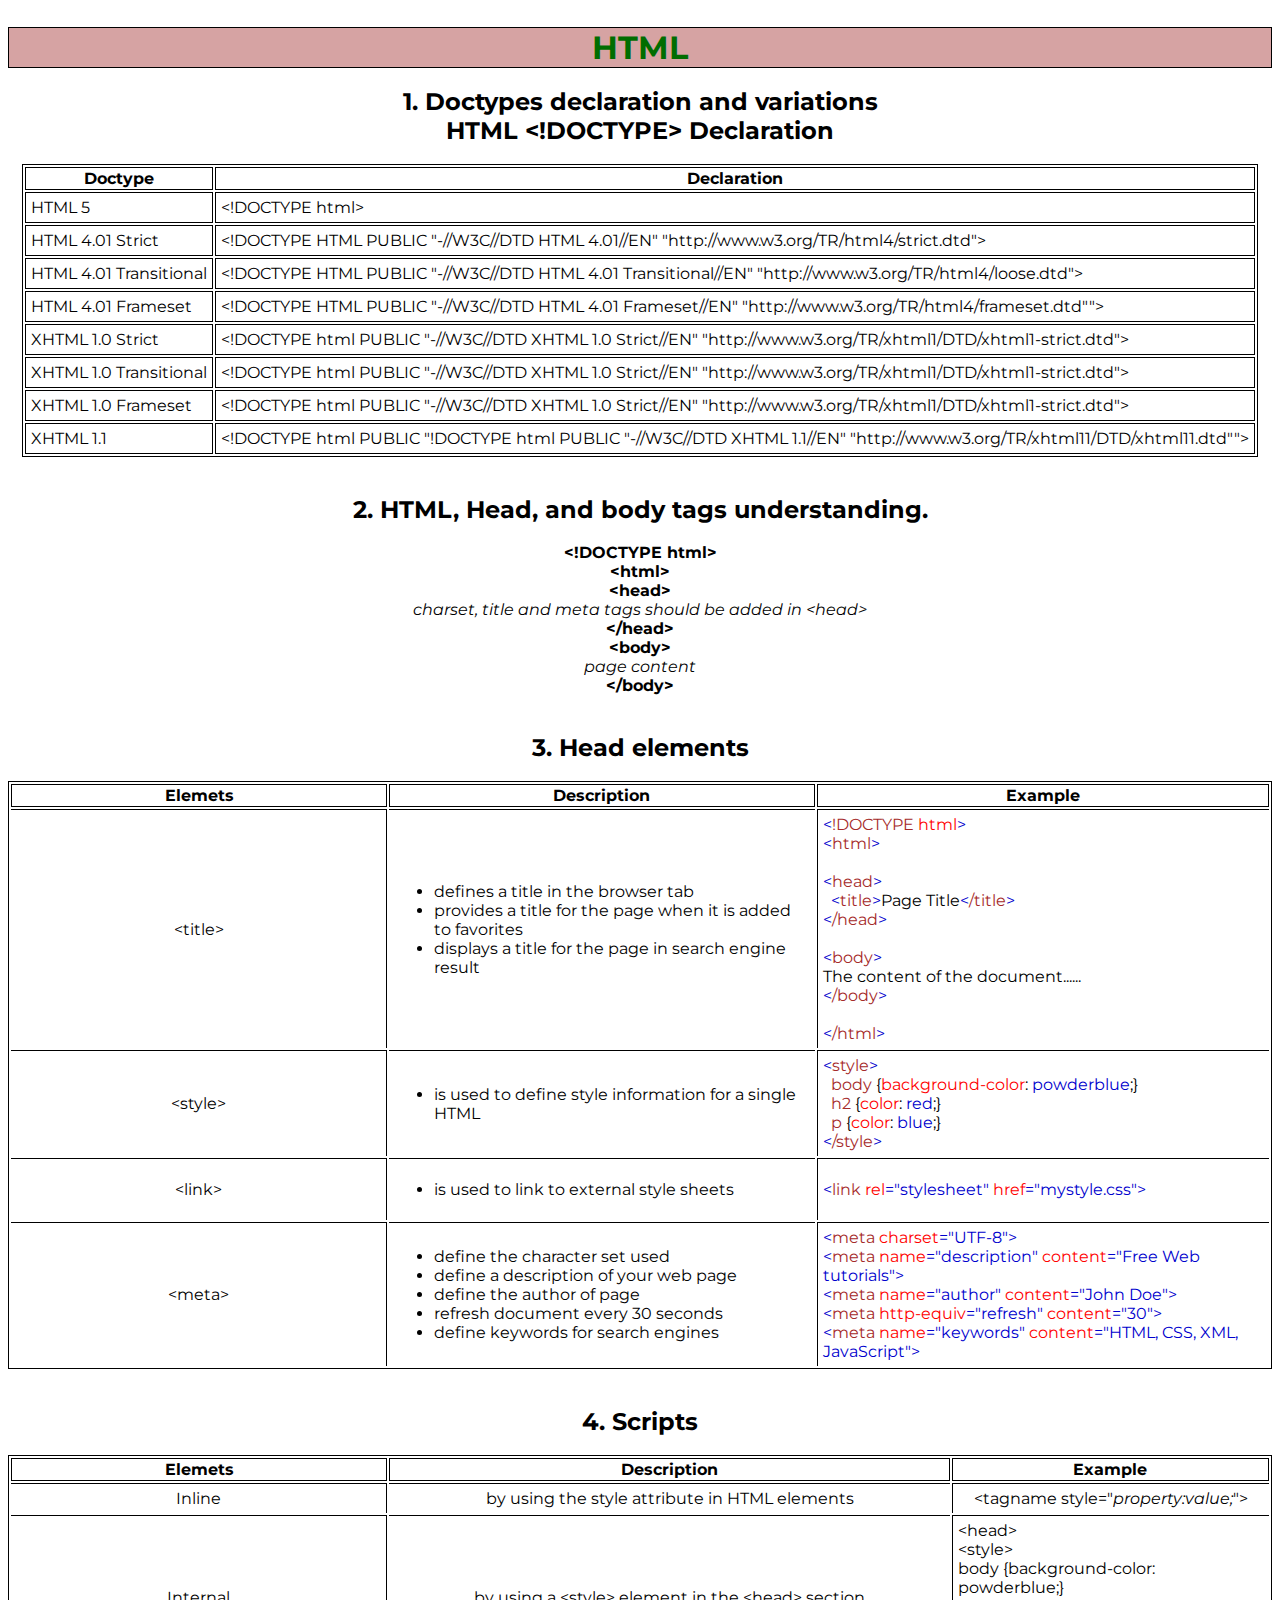
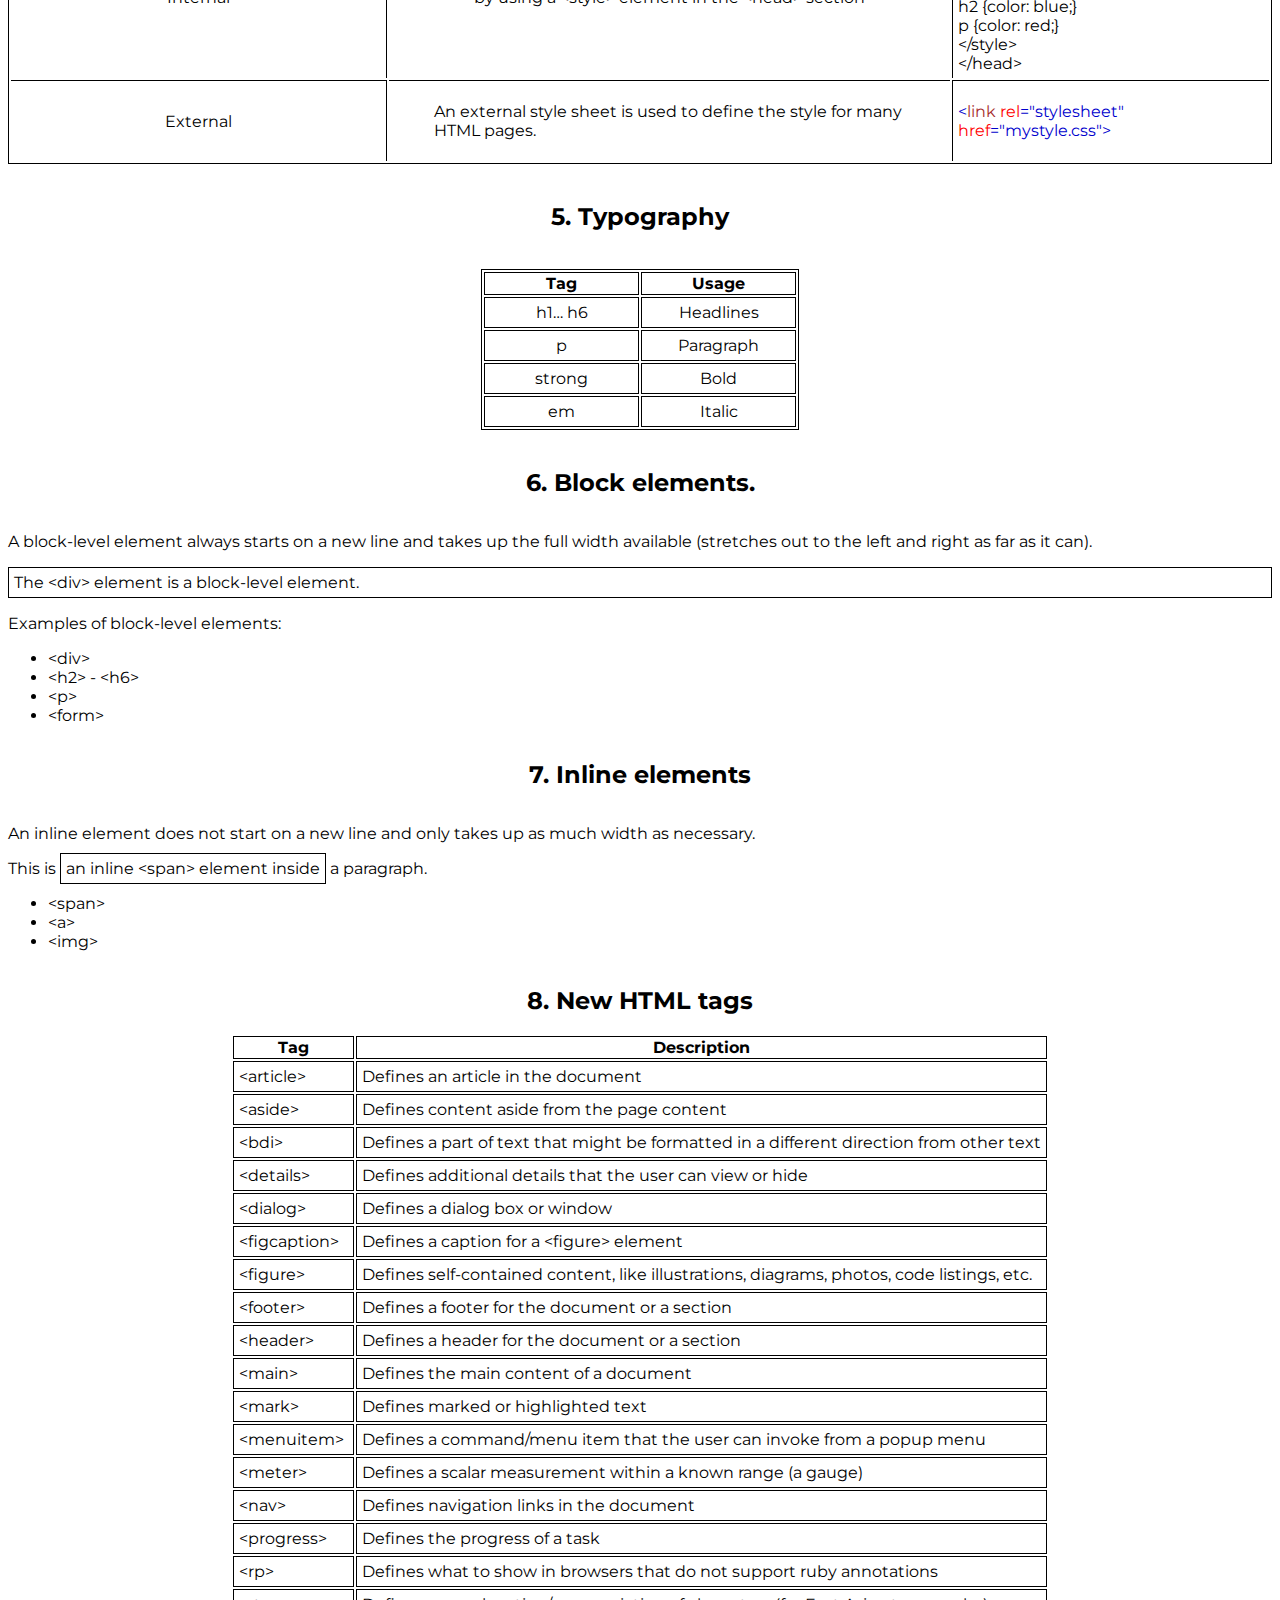
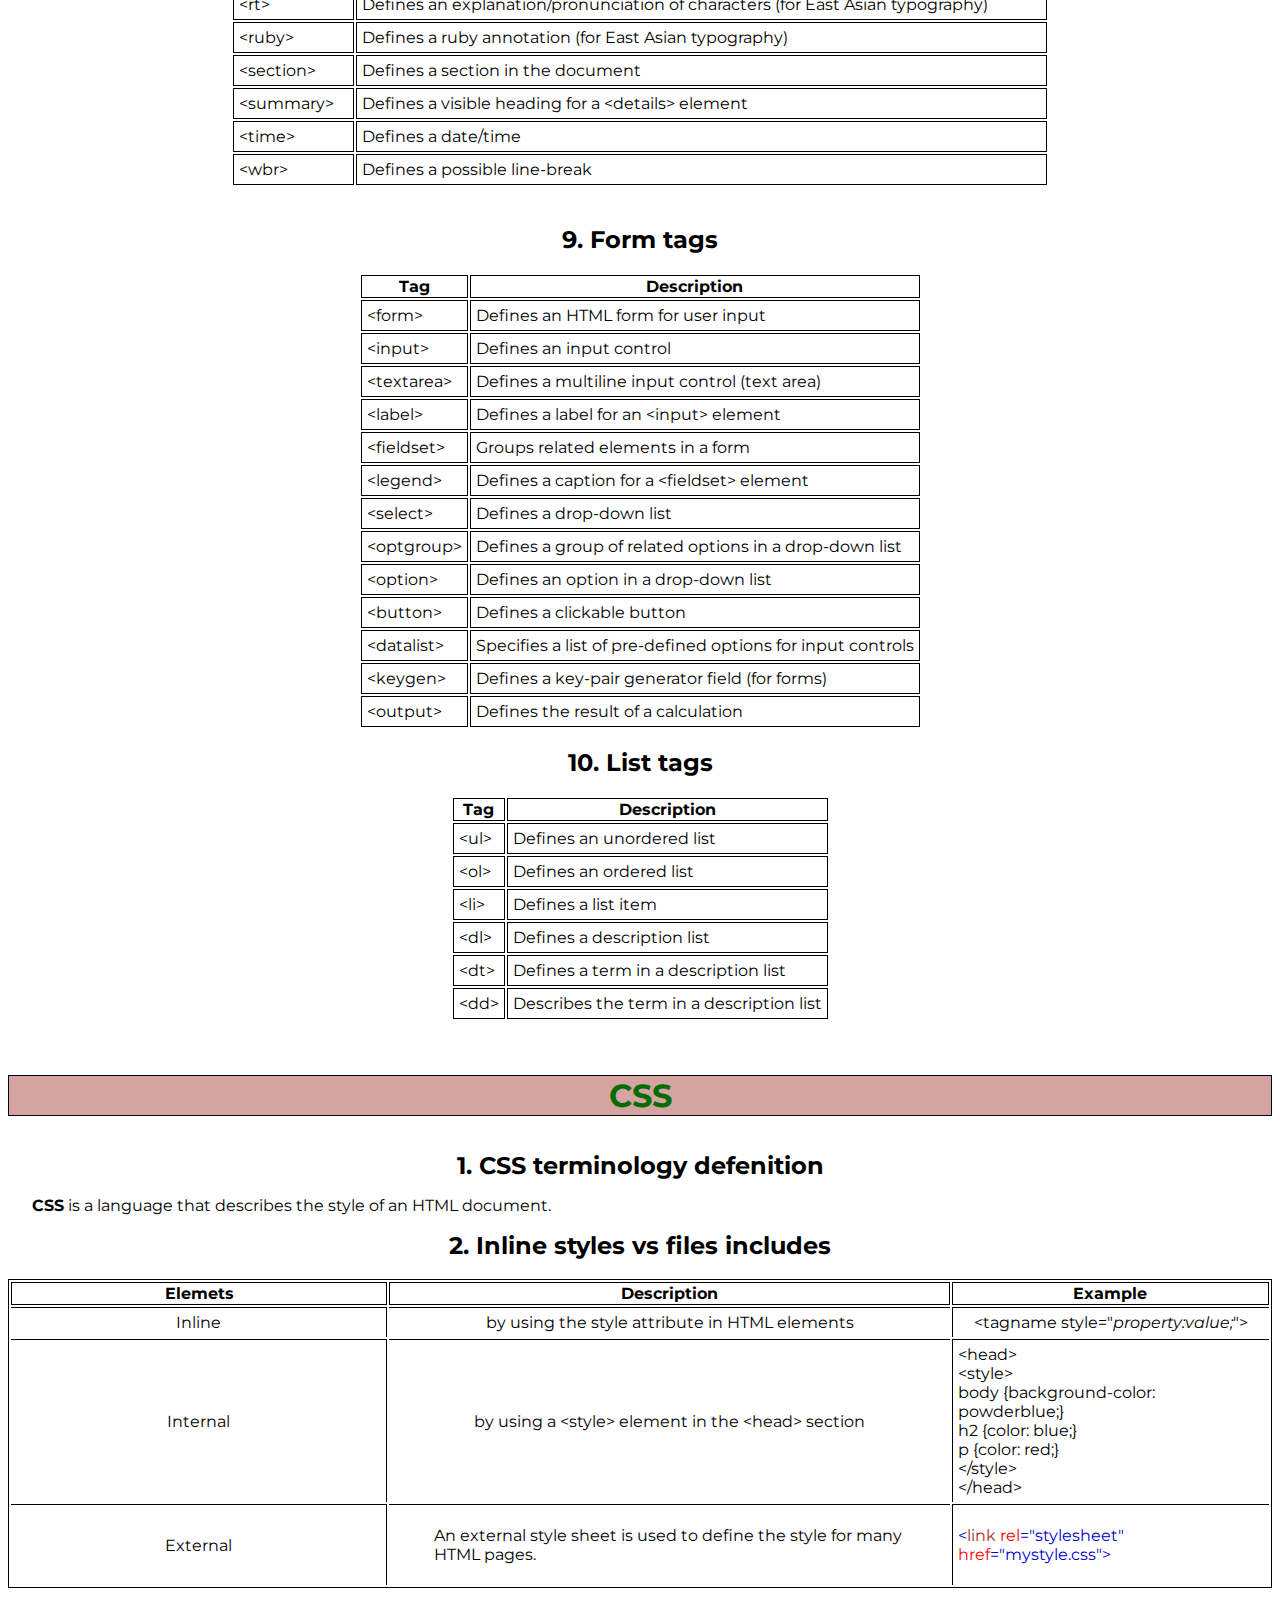
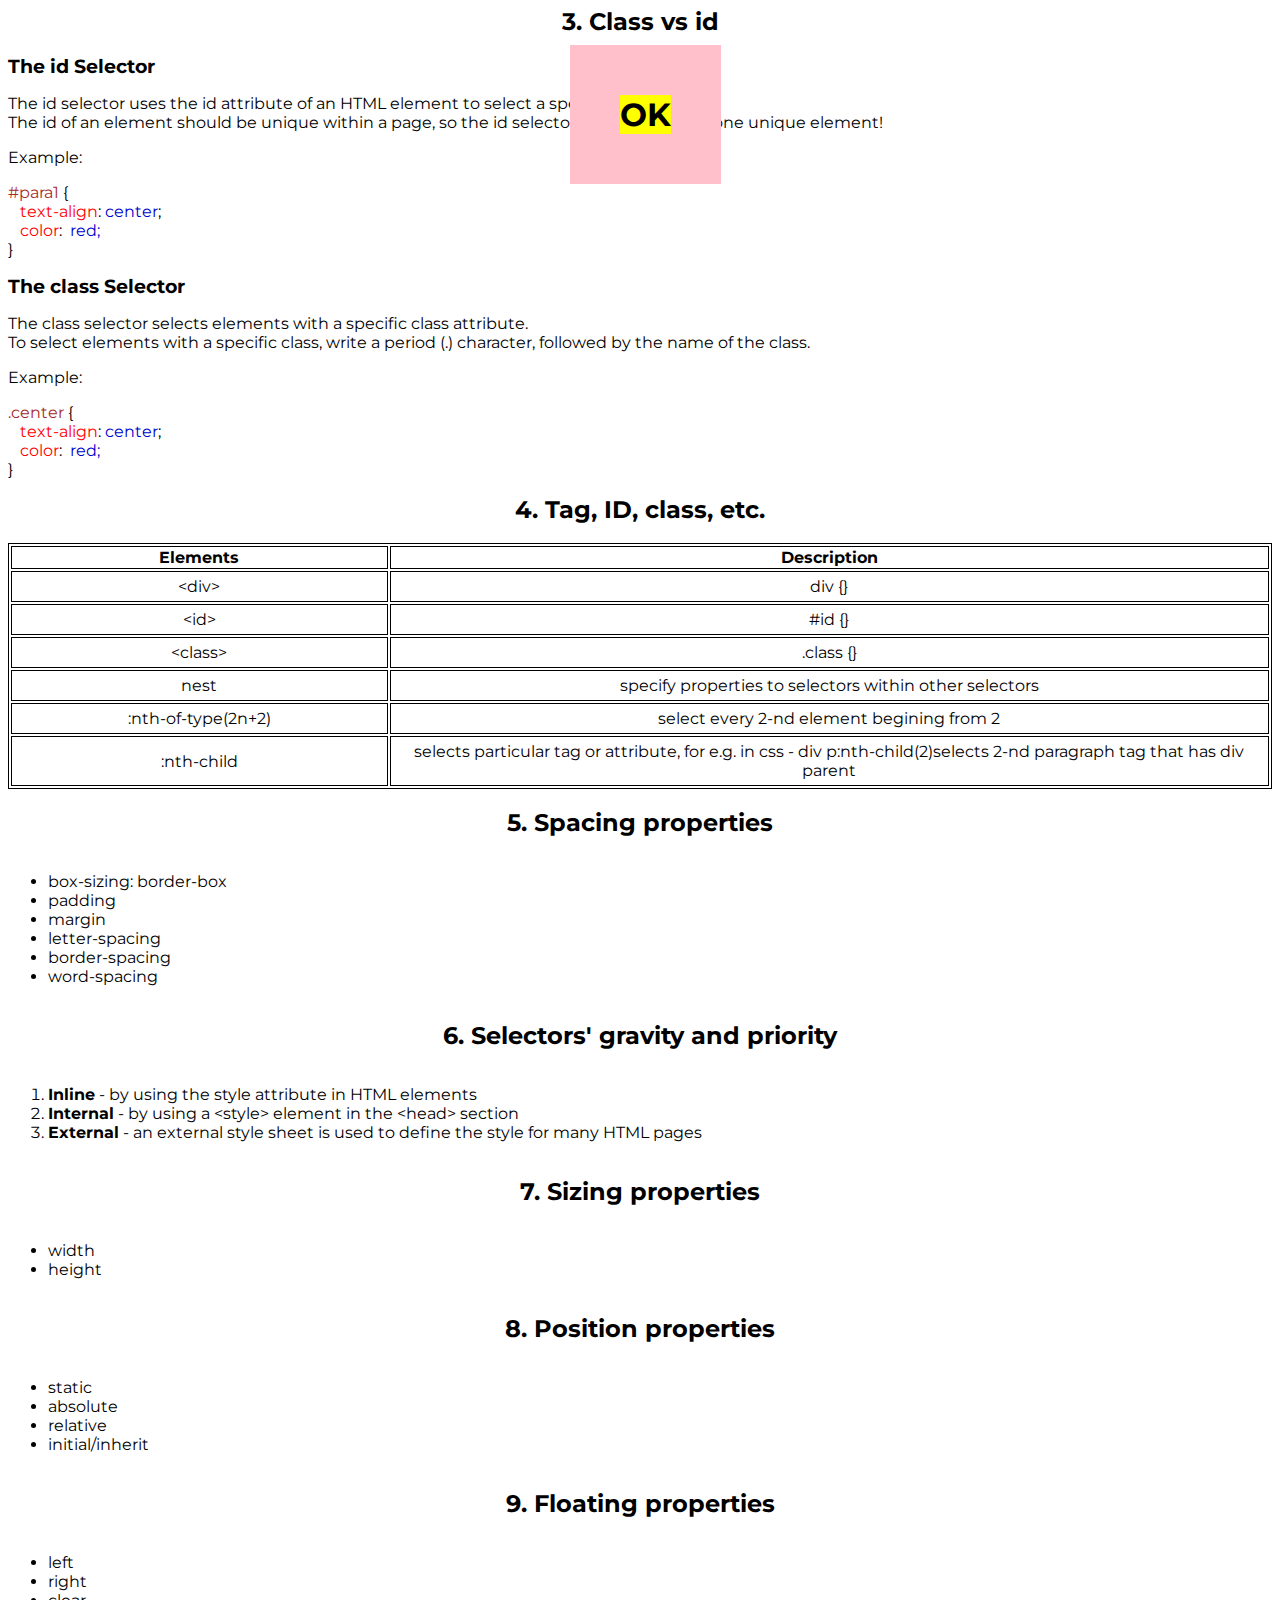
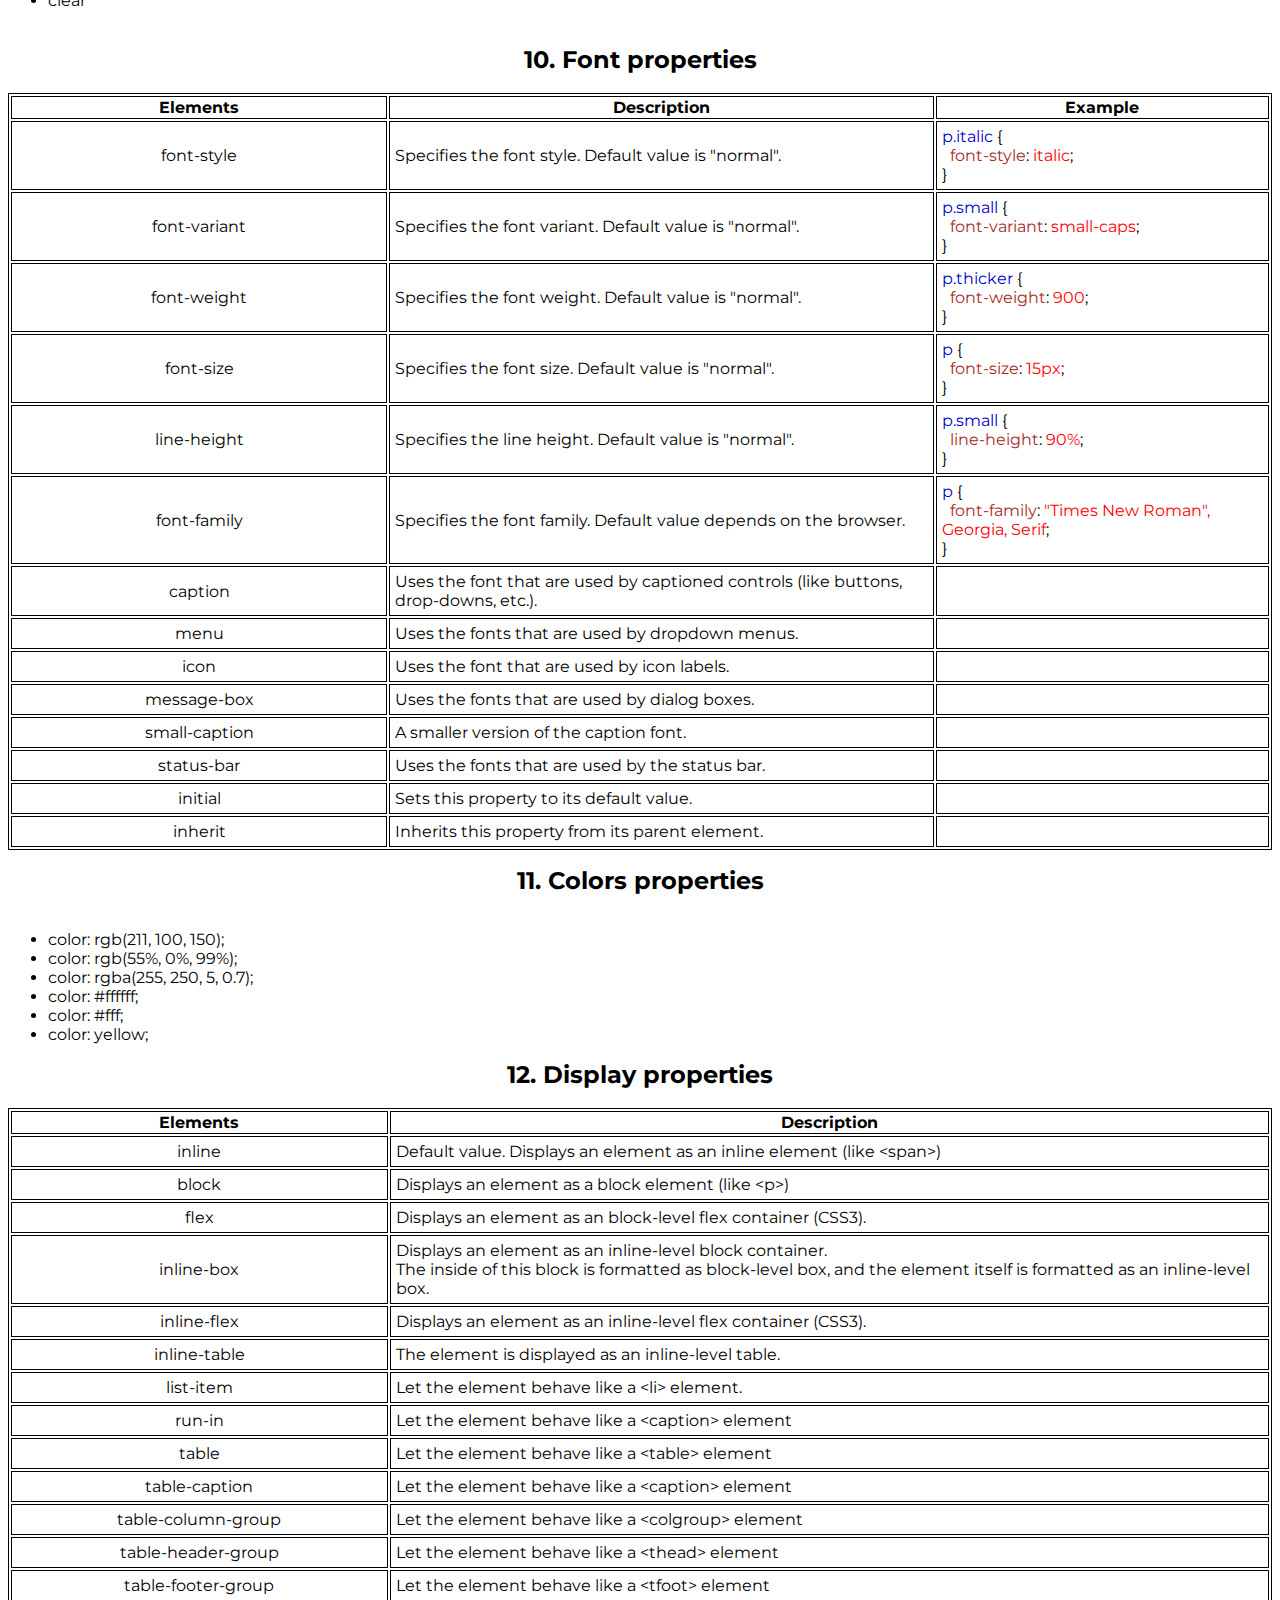
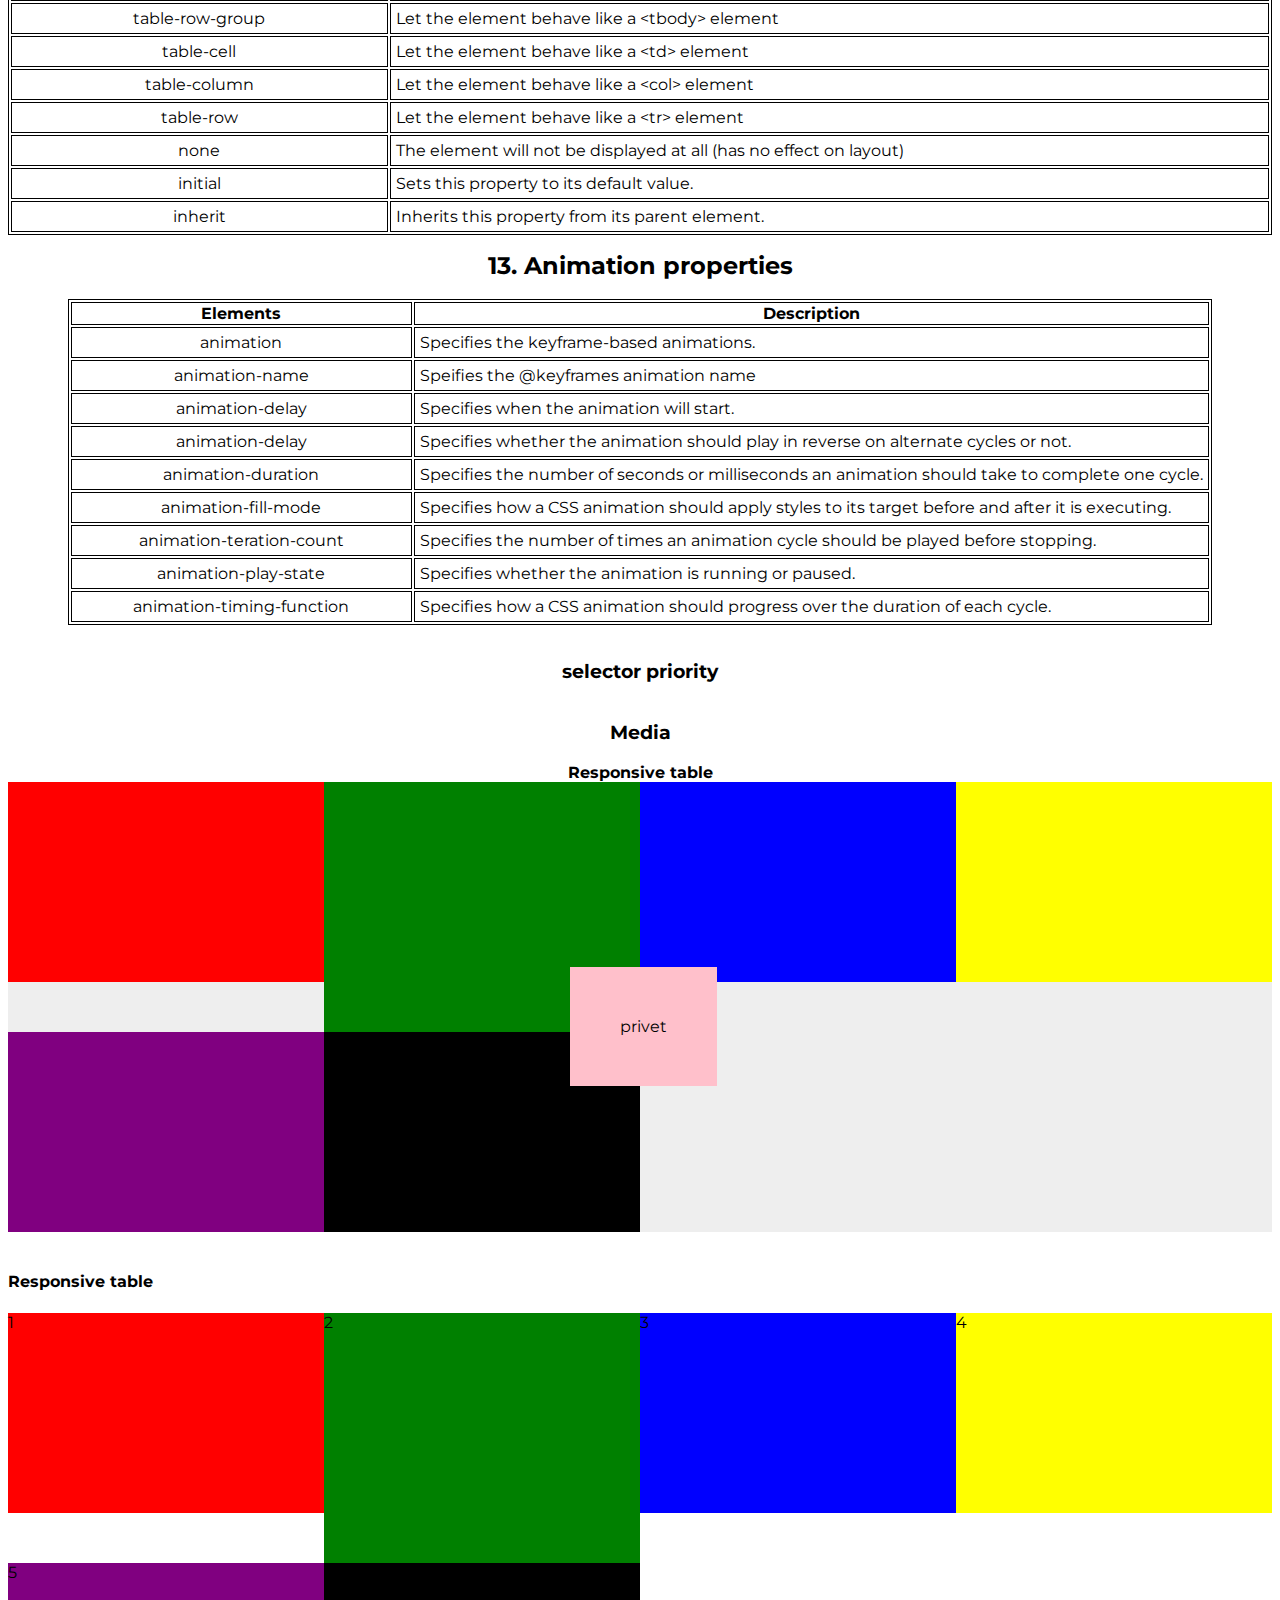
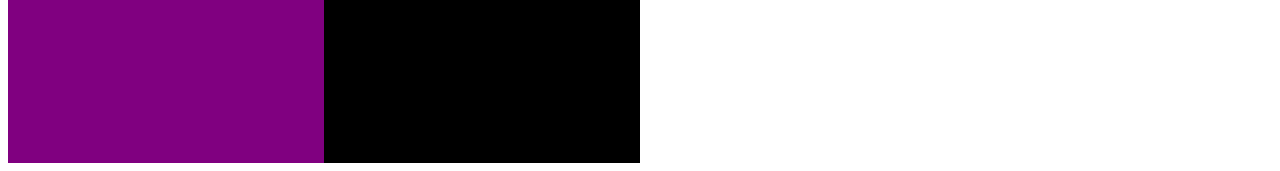
==== htmlcourse/index.html @ 40e9cf45 "Created form with inputs" ====
<!DOCTYPE html>
<head>
    <meta charset="UTF-8">
    <meta name="viewport"
          content="width=device-width, user-scalable=no, initial-scale=1.0, maximum-scale=1.0, minimum-scale=1.0">
    <meta http-equiv="X-UA-Compatible" content="ie=edge">
    <link href="https://fonts.googleapis.com/css?family=Montserrat" rel="stylesheet">
    <link href="style.css" rel="stylesheet" type="text/css" >
    <title>Training course</title>
</head>
<body>
  <br>
  <!-- HTML -->
  <h1 style="color: #006d00; font-weight: 700; border: 1px solid #000; background: #d6a3a3;">HTML</h1>
  <br>
    <h2>1. Doctypes declaration and variations</h2>
<style>
body {
  font-family: 'Montserrat', sans-serif;
}
h1,h2,h3 {
text-align:center;
margin:0 auto;
}
h3 ,h5 {
text-align:center;
}
</style>
<body>

<h2>HTML <span >&lt;!DOCTYPE&gt;</span> Declaration</h2>
<br>
<table class="simple_table">
  <tr>
    <th>Doctype</th>
    <th>Declaration</th>
  </tr>
  <tr>
    <td style="border: 1px solid #000;">HTML 5</td>
    <td style="border: 1px solid #000;">&lt;!DOCTYPE html&gt;</td>
  </tr>
  <tr>
    <td style="border: 1px solid #000;">HTML 4.01 Strict</td>
    <td style="border: 1px solid #000;">&lt;!DOCTYPE HTML PUBLIC "-//W3C//DTD HTML 4.01//EN" "http://www.w3.org/TR/html4/strict.dtd"&gt;</td>
  </tr>
  <tr>
    <td style="border: 1px solid #000;">HTML 4.01 Transitional</td>
    <td style="border: 1px solid #000;">&lt;!DOCTYPE HTML PUBLIC "-//W3C//DTD HTML 4.01 Transitional//EN" "http://www.w3.org/TR/html4/loose.dtd"&gt;</td>
  </tr>
  <tr>
    <td style="border: 1px solid #000;">HTML 4.01 Frameset</td>
    <td style="border: 1px solid #000;">&lt;!DOCTYPE HTML PUBLIC "-//W3C//DTD HTML 4.01 Frameset//EN" "http://www.w3.org/TR/html4/frameset.dtd""&gt;</td>
  </tr>
  <tr>
    <td style="border: 1px solid #000;">XHTML 1.0 Strict</td>
    <td style="border: 1px solid #000;">&lt;!DOCTYPE html PUBLIC "-//W3C//DTD XHTML 1.0 Strict//EN" "http://www.w3.org/TR/xhtml1/DTD/xhtml1-strict.dtd"&gt;</td>
  </tr>
  <tr>
    <td style="border: 1px solid #000;">XHTML 1.0 Transitional</td>
    <td style="border: 1px solid #000;">&lt;!DOCTYPE html PUBLIC "-//W3C//DTD XHTML 1.0 Strict//EN" "http://www.w3.org/TR/xhtml1/DTD/xhtml1-strict.dtd"&gt;</td>
  </tr>
  <tr>
    <td style="border: 1px solid #000;">XHTML 1.0 Frameset</td>
    <td style="border: 1px solid #000;">&lt;!DOCTYPE html PUBLIC "-//W3C//DTD XHTML 1.0 Strict//EN" "http://www.w3.org/TR/xhtml1/DTD/xhtml1-strict.dtd"&gt;</td>
  </tr>
  <tr>
    <td style="border: 1px solid #000;">XHTML 1.1</td>
    <td style="border: 1px solid #000;">&lt;!DOCTYPE html PUBLIC "!DOCTYPE html PUBLIC "-//W3C//DTD XHTML 1.1//EN" "http://www.w3.org/TR/xhtml11/DTD/xhtml11.dtd""&gt;</td>
  </tr>
</table>
<br><br>
  <h2>2. HTML, Head, and body tags understanding.</h2>
<br>
<div style="text-align: center;">
   <b>&lt;!DOCTYPE html&gt;</b><br>
  <b>&lt;html&gt;</b><br>
  <b>&lt;head&gt;</b><br>
  <em>charset, title and meta tags should be added in &lt;head&gt;</em><br>
  <b>&lt;/head&gt;</b><br>
  <b>&lt;body&gt;</b><br>
  <em>page content</em><br>
  <b>&lt;/body&gt;</b><br>
</div>
<br>
<br>
<h2>3. Head elements</h2>
<br>
<table style="border: 1px solid #000; margin:0 auto">
  <tr>
    <th style="border-right: 1px solid #000;">Elemets</th>
    <th>Description</th>
    <th style="border-left: 1px solid #000;">Example</th>
  </tr>
  <tr>
    <td style=" text-align: center; border-right: 1px solid #000; border-top: 1px solid #000;">&lt;title&gt;</td>
    <td style="border-top: 1px solid #000;">
      <ul>
        <li style="text-align: left;">defines a title in the browser tab</li>
        <li  style="text-align: left;">provides a title for the page when it is added to favorites</li>
        <li  style="text-align: left;">displays a title for the page in search engine result</li>
      </ul>
    </td>
    <td style="border-left: 1px solid #000; border-top: 1px solid #000;">
      <span style="color:brown"><span style="color:mediumblue">&lt;</span>!DOCTYPE<span style="color:red"> html</span><span style="color:mediumblue">&gt;</span></span><br>
      <span style="color:brown"><span style="color:mediumblue">&lt;</span>html<span style="color:mediumblue">&gt;</span></span><br><br><span style="color:brown"><span style="color:mediumblue">&lt;</span>head<span style="color:mediumblue">&gt;</span></span><br>
      &nbsp;
      <span style="color:brown"><span style="color:mediumblue">&lt;</span>title<span style="color:mediumblue">&gt;</span></span>Page 
      Title<span style="color:brown"><span style="color:mediumblue">&lt;</span>/title<span style="color:mediumblue">&gt;</span></span><br>
      <span style="color:brown"><span style="color:mediumblue">&lt;</span>/head<span style="color:mediumblue">&gt;</span></span><br>
      <br>
      <span style="color:brown"><span style="color:mediumblue">&lt;</span>body<span style="color:mediumblue">&gt;</span></span><br>
      The content of the document......<br>
      <span style="color:brown"><span style="color:mediumblue">&lt;</span>/body<span style="color:mediumblue">&gt;</span></span><br>
      <br>
      <span style="color:brown"><span style="color:mediumblue">&lt;</span>/html<span style="color:mediumblue">&gt;</span></span>
    </td>
  </tr>
  <tr>
    <td style="width: 30%; text-align: center; border-right: 1px solid #000; border-top: 1px solid #000;">&lt;style&gt;</td>
    <td style="border-top: 1px solid #000;">
      <ul>
        <li style="text-align: left;">is used to define style information for a single HTML</li>
      </ul>
    </td>
    <td style="border-left: 1px solid #000; border-top: 1px solid #000;">
      <span style="color:brown"><span style="color:mediumblue">&lt;</span>style<span style="color:mediumblue">&gt;</span></span><span style="color:brown"><br>
      &nbsp;
      body <span style="color:black">{</span><span style="color:red">background-color<span style="color:mediumblue"><span style="color:black">:</span> powderblue<span style="color:black">;</span></span></span><span style="color:black">}</span><br>&nbsp; h2 <span style="color:black">{</span><span style="color:red">color<span style="color:mediumblue"><span style="color:black">:</span> red<span style="color:black">;</span></span></span><span style="color:black">}</span><br>
      &nbsp;
      p <span style="color:black">{</span><span style="color:red">color<span style="color:mediumblue"><span style="color:black">:</span> blue<span style="color:black">;</span></span></span><span style="color:black">}</span><br>
      </span><span style="color:brown"><span style="color:mediumblue">&lt;</span>/style<span style="color:mediumblue">&gt;</span></span>
    </td>
  </tr>
  <tr>
    <td style="width: 30%; text-align: center; border-right: 1px solid #000; border-top: 1px solid #000;">&lt;link&gt;</td>
    <td style="border-top: 1px solid #000;">
      <ul>
        <li style="text-align: left;">is used to link to external style sheets</li>
      </ul>
    </td>
    <td style="border-left: 1px solid #000; border-top: 1px solid #000;">
      <span style="color:brown"><span style="color:mediumblue">&lt;</span>link<span style="color:red"> rel<span style="color:mediumblue">="stylesheet"</span> href<span style="color:mediumblue">="mystyle.css"</span></span><span style="color:mediumblue">&gt;</span></span>
    </td>
  </tr>
  <tr>
    <td style="width: 30%; text-align: center; border-right: 1px solid #000; border-top: 1px solid #000;">&lt;meta&gt;</td>
    <td style="border-top: 1px solid #000;">
      <ul>
        <li style="text-align: left;">define the character set used</li>
        <li style="text-align: left;">define a description of your web page</li>
        <li style="text-align: left;">define the author of page</li>
        <li style="text-align: left;">refresh document every 30 seconds</li>
        <li style="text-align: left;">define keywords for search engines</li>
      </ul>
    </td>
    <td style="border-left: 1px solid #000; border-top: 1px solid #000;">
      <span style="color:brown"><span style="color:mediumblue">&lt;</span>meta<span style="color:red"> charset<span style="color:mediumblue">="UTF-8"</span></span><span style="color:mediumblue">&gt;</span></span><br>
      <span style="color:brown"><span style="color:mediumblue">&lt;</span>meta<span style="color:red"> name<span style="color:mediumblue">="description"</span> content<span style="color:mediumblue">="Free Web tutorials"</span></span><span style="color:mediumblue">&gt;</span></span><br>
      <span style="color:brown"><span style="color:mediumblue">&lt;</span>meta<span style="color:red"> name<span style="color:mediumblue">="author"</span> content<span style="color:mediumblue">="John Doe"</span></span><span style="color:mediumblue">&gt;</span></span><br>
      <span style="color:brown"><span style="color:mediumblue">&lt;</span>meta<span style="color:red"> http-equiv<span style="color:mediumblue">="refresh"</span> content<span style="color:mediumblue">="30"</span></span><span style="color:mediumblue">&gt;</span></span><br>
      <span style="color:brown"><span style="color:mediumblue">&lt;</span>meta<span style="color:red"> name<span style="color:mediumblue">="keywords"</span> content<span style="color:mediumblue">="HTML, CSS, XML, JavaScript"</span></span><span style="color:mediumblue">&gt;</span></span>
  </td>
</tr>
</table>
<br>
<br>
<h2>4. Scripts</h2>
<br>
<table style="border: 1px solid #000; margin:0 auto">
  <tr>
    <th style="border-right: 1px solid #000;">Elemets</th>
    <th>Description</th>
    <th style="border-left: 1px solid #000;">Example</th>
  </tr>
  <tr>
    <td style=" text-align: center; border-right: 1px solid #000; border-top: 1px solid #000;">Inline</td>
    <td style="border-top: 1px solid #000; text-align: center; ">by using the style attribute in HTML elements
    </td>
    <td style="border-left: 1px solid #000; border-top: 1px solid #000; text-align: center; ">
      &lt;tagname style="<em>property:value;</em>"&gt;<br>
    </td>
  </tr>
  <tr>
    <td style="width: 30%; text-align: center; border-right: 1px solid #000; border-top: 1px solid #000;">Internal</td>
    <td style="border-top: 1px solid #000; text-align: center; ">
        by using a &lt;style&gt; element in the &lt;head&gt; section
    </td>
    <td style="border-left: 1px solid #000; border-top: 1px solid #000;">
      &lt;head&gt;<br>
      &lt;style&gt;<br>
      body {background-color: powderblue;}<br>
      h2   {color: blue;}<br>
      p    {color: red;}<br>
      &lt;/style&gt;<br>
      &lt;/head&gt;<br>
    </td>
  </tr>
  <tr>
    <td style="width: 30%; text-align: center; border-right: 1px solid #000; border-top: 1px solid #000;">External</td>
    <td style="border-top: 1px solid #000;">
      <ul>
        An external style sheet is used to define the style for many HTML pages.
      </ul>
    </td>
    <td style="border-left: 1px solid #000; border-top: 1px solid #000;">
      <span style="color:brown"><span style="color:mediumblue">&lt;</span>link<span style="color:red"> rel<span style="color:mediumblue">="stylesheet"</span> href<span style="color:mediumblue">="mystyle.css"</span></span><span style="color:mediumblue">&gt;</span></span>
    </td>
  </tr>
</table>
<br>
<br>
<h2>5. Typography</h2>
<br>
<center> <!-- depricated tag -->
<br>
<table  style="border: 1px solid #000;">
  <tr>
    <th>Tag</th>
    <th>Usage</th>
  </tr>
  <tr>
    <td style="border: 1px solid #000; text-align: center; width: 30%;">h1&hellip;&nbsp;h6</td>
    <td style="border: 1px solid #000; text-align: center; width: 30%;">Headlines</td>
  </tr>
  <tr>
    <td style="border: 1px solid #000; text-align: center; width: 30%;">p</td>
    <td style="border: 1px solid #000; text-align: center; width: 30%;">Paragraph</td>
  </tr>
  <tr>
    <td style="border: 1px solid #000; text-align: center; width: 30%;">strong</td>
    <td style="border: 1px solid #000; text-align: center; width: 30%;">Bold</td>
  </tr>
  <tr>
    <td style="border: 1px solid #000; text-align: center; width: 30%;">em</td>
    <td style="border: 1px solid #000; text-align: center; width: 30%;">Italic</td>
  </tr>
</table>
</center>
<br>
<br>
<h2>6. Block elements.</h2>
<br>
<p>A block-level element always starts on a new line and takes up the full width available 
(stretches out to the left and right as far as it can).</p>
<div class="w3-theme-border" style="border-width:1px;border-style:solid;padding:5px;">
The &lt;div&gt; element is a block-level element.</div><p>Examples of block-level elements:</p><ul>
  <li>&lt;div&gt;</li>
  <li>&lt;h2&gt; - &lt;h6&gt;</li>
  <li>&lt;p&gt;</li>
  <li>&lt;form&gt;</li>
</ul>
<br>
<h2>7. Inline elements</h2>
<br>
<p>An inline element does not start on a new line and only takes up as much width as necessary.</p>
<p>This is <span class="w3-theme-border" style="border-width:1px;border-style:solid;padding:5px">an inline &lt;span&gt; element 
inside</span> a paragraph.</p>
<ul>
  <li>&lt;span&gt;</li>
  <li>&lt;a&gt;</li>
  <li>&lt;img&gt;</li>
</ul>
<br>
<h2>8. New HTML tags</h2>
<center><br>
<table class="w3-table-all notranslate">
<tbody><tr>
<th style="width:15%">Tag</th>
<th>Description</th>
</tr>
<tr>
<td style="border: 1px solid #000;">&lt;article&gt;</td>
<td style="border: 1px solid #000;">Defines an article in the document</td>
  </tr>
  <tr>
<td style="border: 1px solid #000;">&lt;aside&gt;</td>
<td style="border: 1px solid #000;">Defines content aside from the page content</td>
  </tr>
  <tr>
<td style="border: 1px solid #000;">&lt;bdi&gt;</td>
<td style="border: 1px solid #000;">Defines a part of text that might be formatted in a different direction 
from other text</td>
  </tr>
  <tr>
<td style="border: 1px solid #000;">&lt;details&gt;</td>
<td style="border: 1px solid #000;">Defines additional details that the user can view or hide</td>
  </tr>
  <tr>
<td style="border: 1px solid #000;">&lt;dialog&gt;</td>
<td style="border: 1px solid #000;">Defines a dialog box or window</td>
  </tr>
  <tr>
<td style="border: 1px solid #000;">&lt;figcaption&gt;</td>
<td style="border: 1px solid #000;">Defines a caption for a &lt;figure&gt; element</td>
  </tr>
  <tr>
<td style="border: 1px solid #000;">&lt;figure&gt;</td>
<td style="border: 1px solid #000;">Defines self-contained content, like illustrations, diagrams, photos, code 
listings, etc.</td>
  </tr>
  <tr>
<td style="border: 1px solid #000;">&lt;footer&gt;</td>
<td style="border: 1px solid #000;">Defines a footer for the document or a section</td>
  </tr>
<tr>
<td style="border: 1px solid #000;">&lt;header&gt;</td>
<td style="border: 1px solid #000;">Defines a header for the document or a section</td>
</tr>
  <tr>
<td style="border: 1px solid #000;">&lt;main&gt;</td>
<td style="border: 1px solid #000;">Defines the main content of a document</td>
  </tr>
  <tr>
<td style="border: 1px solid #000;">&lt;mark&gt;</td>
<td style="border: 1px solid #000;">Defines marked or highlighted text</td>
  </tr>
  <tr>
<td style="border: 1px solid #000;">&lt;menuitem&gt;&nbsp;</td>
<td style="border: 1px solid #000;">Defines a command/menu item that the user can invoke from a popup menu</td>
  </tr>
  <tr>
<td style="border: 1px solid #000;">&lt;meter&gt;</td>
<td style="border: 1px solid #000;">Defines a scalar measurement within a known range (a gauge)</td>
  </tr>
<tr>
<td style="border: 1px solid #000;">&lt;nav&gt;</td>
<td style="border: 1px solid #000;">Defines navigation links in the document</td>
</tr>
  <tr>
<td style="border: 1px solid #000;">&lt;progress&gt;</td>
<td style="border: 1px solid #000;">Defines the progress of a task</td>
  </tr>
  <tr>
<td style="border: 1px solid #000;">&lt;rp&gt;</td>
<td style="border: 1px solid #000;">Defines what to show in browsers that do not support ruby annotations</td>
  </tr>
  <tr>
<td  style="border: 1px solid #000;">&lt;rt&gt;</td>
<td  style="border: 1px solid #000;">Defines an explanation/pronunciation of characters (for East Asian 
typography)</td>
  </tr>
  <tr>
<td style="border: 1px solid #000;">&lt;ruby&gt;</td>
<td style="border: 1px solid #000;">Defines a ruby annotation (for East Asian typography)</td>
  </tr>
<tr>
<td style="border: 1px solid #000;">&lt;section&gt;</td>
<td style="border: 1px solid #000;">Defines a section in the document</td>
</tr>
<tr>
<td style="border: 1px solid #000;">&lt;summary&gt;</td>
<td style="border: 1px solid #000;">Defines a visible heading for a &lt;details&gt; element</td>
</tr>
<tr>
<td style="border: 1px solid #000;">&lt;time&gt;</td>
<td style="border: 1px solid #000;">Defines a date/time</td>
</tr>
<tr>
<td style="border: 1px solid #000;">&lt;wbr&gt;</td>
<td style="border: 1px solid #000;">Defines a possible line-break</td>
</tr>
</tbody></table>
</center>
<br>
<br>
<h2> 9. Form tags</h2>
<br>
<center>
<table>
<tbody><tr>
<th>Tag</th>
<th>Description</th>
</tr>
<tr>
<td style="border: 1px solid #000;">&lt;form&gt;</td>
<td style="border: 1px solid #000;">Defines an HTML form for user input</td>
</tr>
<tr>
<td style="border: 1px solid #000;">&lt;input&gt;</td>
<td style="border: 1px solid #000;">Defines an input control</td>
</tr>
<tr>
<td style="border: 1px solid #000;">&lt;textarea&gt;</td>
<td style="border: 1px solid #000;">Defines a multiline input control (text area)</td>
</tr>
<tr>
<td style="border: 1px solid #000;">&lt;label&gt;</td>
<td style="border: 1px solid #000;">Defines a label for an &lt;input&gt; element</td>
</tr>
<tr>
<td style="border: 1px solid #000;">&lt;fieldset&gt;</td>
<td style="border: 1px solid #000;">Groups related elements in a form</td>
</tr>
<tr>
<td style="border: 1px solid #000;">&lt;legend&gt;</td>
<td style="border: 1px solid #000;">Defines a caption for a &lt;fieldset&gt; element</td>
</tr>
<tr>
<td style="border: 1px solid #000;">&lt;select&gt;</td>
<td style="border: 1px solid #000;">Defines a drop-down list</td>
</tr>
<tr>
<td style="border: 1px solid #000;">&lt;optgroup&gt;</td>
<td style="border: 1px solid #000;">Defines a group of related options in a drop-down list</td>
</tr>
<tr>
<td style="border: 1px solid #000;">&lt;option&gt;</td>
<td style="border: 1px solid #000;">Defines an option in a drop-down list</td>
</tr>
<tr>
<td style="border: 1px solid #000;">&lt;button&gt;</td>
<td style="border: 1px solid #000;">Defines a clickable button</td>
</tr>
<tr>
<td style="border: 1px solid #000;">&lt;datalist&gt;</td>
<td style="border: 1px solid #000;">Specifies a list of pre-defined options for input controls</td>
</tr>
<tr>
<td style="border: 1px solid #000;">&lt;keygen&gt;</td>
<td style="border: 1px solid #000;">Defines a key-pair generator field (for forms)</td>
</tr>
<tr>
<td style="border: 1px solid #000;">&lt;output&gt;</td>
<td style="border: 1px solid #000;">Defines the result of a calculation</td>
</tr>
</tbody></table></center>
<br>
<h2> 10. List tags</h2>
<br>
<center>
<table>
<tbody><tr>
<th>Tag</th>
<th>Description</th>
</tr>
<tr>
<td style="border: 1px solid #000;">&lt;ul&gt;</td>
<td style="border: 1px solid #000;">Defines an unordered list</td>
</tr>
<tr>
<td style="border: 1px solid #000;">&lt;ol&gt;</td>
<td style="border: 1px solid #000;">Defines an ordered list</td>
</tr>
<tr>
<td style="border: 1px solid #000;">&lt;li&gt;</td>
<td style="border: 1px solid #000;">Defines a list item</td>
</tr>
<tr>
<td style="border: 1px solid #000;">&lt;dl&gt;</td>
<td style="border: 1px solid #000;">Defines a description list</td>
</tr>
<tr>
<td style="border: 1px solid #000;">&lt;dt&gt;</td>
<td style="border: 1px solid #000;">Defines a term in a description list</td>
</tr>
<tr>
<td style="border: 1px solid #000;">&lt;dd&gt;</td>
<td style="border: 1px solid #000;">Describes the term in a description list</td>
</tr>
</tbody></table></center>
<br>
<br>
<p></p>
<h1 style="color: #006d00; font-weight: 700; border: 1px solid #000; background: #d6a3a3;">CSS</h1>
<p></p>
<br>
<h2>1. CSS terminology defenition</h2>
<p style="text-indent: 1.5em;"><strong>CSS</strong> is a language that describes the style of an HTML document.</p>
<h2>2. Inline styles vs files includes</h2>
<br>
<table style="border: 1px solid #000; margin:0 auto">
  <tr>
    <th style="border-right: 1px solid #000;">Elemets</th>
    <th>Description</th>
    <th style="border-left: 1px solid #000;">Example</th>
  </tr>
  <tr>
    <td style=" text-align: center; border-right: 1px solid #000; border-top: 1px solid #000;">Inline</td>
    <td style="border-top: 1px solid #000; text-align: center; ">by using the style attribute in HTML elements
    </td>
    <td style="border-left: 1px solid #000; border-top: 1px solid #000; text-align: center; ">
      &lt;tagname style="<em>property:value;</em>"&gt;<br>
    </td>
  </tr>
  <tr>
    <td style="width: 30%; text-align: center; border-right: 1px solid #000; border-top: 1px solid #000;">Internal</td>
    <td style="border-top: 1px solid #000; text-align: center; ">
        by using a &lt;style&gt; element in the &lt;head&gt; section
    </td>
    <td style="border-left: 1px solid #000; border-top: 1px solid #000;">
      &lt;head&gt;<br>
      &lt;style&gt;<br>
      body {background-color: powderblue;}<br>
      h2   {color: blue;}<br>
      p    {color: red;}<br>
      &lt;/style&gt;<br>
      &lt;/head&gt;<br>
    </td>
  </tr>
  <tr>
    <td style="width: 30%; text-align: center; border-right: 1px solid #000; border-top: 1px solid #000;">External</td>
    <td style="border-top: 1px solid #000;">
      <ul>
        An external style sheet is used to define the style for many HTML pages.
      </ul>
    </td>
    <td style="border-left: 1px solid #000; border-top: 1px solid #000;">
      <span style="color:brown"><span style="color:mediumblue">&lt;</span>link<span style="color:red"> rel<span style="color:mediumblue">="stylesheet"</span> href<span style="color:mediumblue">="mystyle.css"</span></span><span style="color:mediumblue">&gt;</span></span>
    </td>
  </tr>
</table>
<br>
<h2>3. Class vs id</h2>
<br>
<h3 style="text-align: left;">The id Selector</h3>
<p>The id selector uses the id attribute of an HTML element to select a specific element.<br>The id of an element should be unique within a page, so the id selector is used to select one unique element!</p>
<p>Example:</p>
<span style="color:brown;">#para1</span> {<br>
&nbsp;&nbsp;&nbsp;<span style="color: red;">text-align</span>:&nbsp;<span style="color:mediumblue">center</span>;<br>
&nbsp;&nbsp;&nbsp;<span style="color: red;">color</span>:&nbsp;<span style="color:mediumblue"> red;</span><br>
}
<p></p>
<h3 style="text-align: left;">The class Selector</h3>
<p>The class selector selects elements with a specific class attribute.<br>To select elements with a specific class, write a period (.) character, followed by the name of the class.</p>
<p>Example:</p>
<span style="color:brown;">.center</span> {<br>
&nbsp;&nbsp;&nbsp;<span style="color: red;">text-align</span>:&nbsp;<span style="color:mediumblue">center</span>;<br>
&nbsp;&nbsp;&nbsp;<span style="color: red;">color</span>:&nbsp;<span style="color:mediumblue"> red;</span><br>
}
<br>
<p></p>
<h2>4. Tag, ID, class, etc.</h2>
<br>
<table class="simple_table">
  <tr>
    <th>Elements</th>
    <th>Description</th>
    <!-- <th class="element">Example</th> -->
  </tr>
  <tr>
    <td class="element">&lt;div&gt;</td>
    <td class="description" style="text-align: center;">div {}</td>
    <!-- <td style="border-left: 1px solid #000; border-top: 1px solid #000; text-align: center; ">
      &lt;tagname style="<em>property:value;</em>"&gt;<br>
    </td> -->
  </tr>
  <tr>
    <td class="element">&lt;id&gt;</td>
    <td class="description" style="text-align: center;">#id {}</td>
  </tr>
  <tr>
    <td class="element">&lt;class&gt;</td>
    <td class="description" style="text-align: center;">.class {}</td>
  </tr>
  <tr>
    <td class="element">nest</td>
    <td class="description" style="text-align: center;">specify properties to selectors within other selectors</td>
  </tr>
  <tr>
    <td class="element">:nth-of-type(2n+2)</td>
    <td class="description" style="text-align: center;">select every 2-nd element begining from 2</td>
  </tr>
  <tr>
    <td class="element">:nth-child</td>
    <td class="description" style="text-align: center;">selects particular tag or attribute, for e.g. in css - div p:nth-child(2)selects 2-nd paragraph tag that has div parent </td>
  </tr>
</table>
<br>
<h2>5. Spacing properties</h2>
<br>
<ul>
  <li>box-sizing: border-box</li>
  <li>padding</li>
  <li>margin</li>
  <li>letter-spacing</li>
  <li>border-spacing</li>
  <li>word-spacing</li>
</ul>
<br>
<h2>6. Selectors' gravity and priority</h2>
<br>
<ol>
  <li><strong>Inline</strong> - by using the style attribute in HTML elements</li>
  <li><strong>Internal</strong> - by using a &lt;style&gt; element in the &lt;head&gt; section</li>
  <li><strong>External</strong> - an external style sheet is used to define the style for many HTML pages</li>
</ol>
<br>
<h2>7. Sizing properties</h2>
<br>
<ul>
  <li>width</li>
  <li>height</li>
</ul>
<br>
<h2>8. Position properties</h2>
<br>
<ul>
  <li>static</li>
  <li>absolute</li>
  <li>relative</li>
  <li>initial/inherit</li>
</ul>
<br>
<h2>9. Floating properties</h2>
<br>
<ul>
  <li>left</li>
  <li>right</li>
  <li>clear</li>
</ul>
<br>
<h2>10. Font properties</h2>
<br>
<table class="simple_table">
  <tr>
    <th>Elements</th>
    <th>Description</th>
    <th>Example</th>
    <!-- <th class="element">Example</th> -->
  </tr>
  <tr>
    <td class="element">font-style</td>
    <td class="description">Specifies the font style. Default value is "normal".</td>
    <td class="example">
      <span class="selector">p.italic</span> {<br>
      <span class="property">&nbsp;&nbsp;font-style</span>:<span class="value">&nbsp;italic</span>;<br>}
    </td>
  </tr>
  <tr>
    <td class="element">font-variant</td>
    <td class="description">Specifies the font variant. Default value is "normal".</td>
    <td class="example">
      <span class="selector">p.small</span> {<br>
      <span class="property">&nbsp;&nbsp;font-variant</span>:<span class="value">&nbsp;small-caps</span>;<br>}
    </td>
  </tr>
  <tr>
    <td class="element">font-weight</td>
    <td class="description">Specifies the font weight. Default value is "normal".</td>
    <td class="example">
      <span class="selector">p.thicker</span> {<br>
      <span class="property">&nbsp;&nbsp;font-weight</span>:<span class="value">&nbsp;900</span>;<br>}
    </td>
  </tr>
  <tr>
    <td class="element">font-size</td>
    <td class="description">Specifies the font size. Default value is "normal".</td>
    <td class="example">
      <span class="selector">p</span> {<br>
      <span class="property">&nbsp;&nbsp;font-size</span>:<span class="value">&nbsp;15px</span>;<br>}
    </td>
  </tr>
  <tr>
    <td class="element">line-height</td>
    <td class="description">Specifies the line height. Default value is "normal".</td>
    <td class="example">
      <span class="selector">p.small</span> {<br>
      <span class="property">&nbsp;&nbsp;line-height</span>:<span class="value">&nbsp;90%</span>;<br>}
    </td>
  </tr>
  <tr>
    <td class="element">font-family</td>
    <td class="description">Specifies the font family. Default value depends on the browser.</td>
    <td class="example">
      <span class="selector">p</span> {<br>
      <span class="property">&nbsp;&nbsp;font-family</span>:<span class="value">&nbsp;"Times New Roman", Georgia, Serif</span>;<br>}
    </td>
  </tr>
  <tr>
    <td class="element">caption</td>
    <td class="description">Uses the font that are used by captioned controls (like buttons, drop-downs, etc.).</td>
    <td class="example"></td>
  </tr>
  <tr>
    <td class="element">menu</td>
    <td class="description">Uses the fonts that are used by dropdown menus.</td>
    <td class="example"></td>
  </tr>
   <tr>
    <td class="element">icon</td>
    <td class="description">Uses the font that are used by icon labels.</td>
    <td class="example"></td>
  </tr>
   <tr>
    <td class="element">message-box</td>
    <td class="description">Uses the fonts that are used by dialog boxes.</td>
    <td class="example"></td>
  </tr>
   <tr>
    <td class="element">small-caption</td>
    <td class="description">A smaller version of the caption font.</td>
    <td class="example"></td>
  </tr>
  <tr>
    <td class="element">status-bar</td>
    <td class="description">  Uses the fonts that are used by the status bar.</td>
    <td class="example"></td>
  </tr>
  <tr>
    <td class="element">initial</td>
    <td class="description">Sets this property to its default value.</td>
    <td class="example"></td>
  </tr>
  <tr>
    <td class="element">inherit</td>
    <td class="description">Inherits this property from its parent element.</td>
    <td class="example"></td>
  </tr>
</table>
<p></p>
<h2> 11. Colors properties</h2>
<br>
<ul>
  <li>color: rgb(211, 100, 150);</li>
  <li>color: rgb(55%, 0%, 99%);</li>
  <li>color: rgba(255, 250, 5, 0.7);</li>
  <li>color: #ffffff;</li>
  <li>color: #fff;</li>
  <li>color: yellow;</li>
</ul>
<p></p>
<h2>12. Display properties</h2>
<br>
<table class="simple_table">
  <tr>
    <th>Elements</th>
    <th>Description</th>
    <!-- <th class="element">Example</th> -->
  </tr>
  <tr>
    <td class="element">inline</td>
    <td class="description">Default value. Displays an element as an inline element (like &lt;span&gt;)</td>
  </tr>
  <tr>
    <td class="element">block</td>
    <td class="description">Displays an element as a block element (like  &lt;p&gt;)</td>
  </tr>
  <tr>
    <td class="element">flex</td>
    <td class="description">Displays an element as an block-level flex container (CSS3).</td>
  </tr>
  <tr>
    <td class="element">inline-box</td>
    <td class="description">Displays an element as an inline-level block container. <br>The inside of this block is formatted as block-level box, and the element itself is formatted as an inline-level box.</td>
  </tr>
  <tr>
    <td class="element">inline-flex</td>
    <td class="description">Displays an element as an inline-level flex container (CSS3).</td>
  </tr>
  <tr>
    <td class="element">inline-table</td>
    <td class="description">The element is displayed as an inline-level table.</td>
  </tr>
  <tr>
    <td class="element">list-item</td>
    <td class="description">Let the element behave like a &lt;li&gt; element.</td>
  </tr>
  <tr>
    <td class="element">run-in</td>
    <td class="description">Let the element behave like a &lt;caption&gt; element</td>
  </tr>
   <tr>
    <td class="element">table</td>
    <td class="description">Let the element behave like a &lt;table&gt; element</td>
  </tr>
   <tr>
    <td class="element">table-caption</td>
    <td class="description">Let the element behave like a &lt;caption&gt; element</td>
  </tr>
   <tr>
    <td class="element">table-column-group</td>
    <td class="description">Let the element behave like a &lt;colgroup&gt; element</td>
  </tr>
  <tr>
    <td class="element">table-header-group</td>
    <td class="description">Let the element behave like a &lt;thead&gt; element</td>
  </tr>
  <tr>
    <td class="element">table-footer-group</td>
    <td class="description">Let the element behave like a &lt;tfoot&gt; element</td>
  </tr>
  <tr>
    <td class="element">table-row-group</td>
    <td class="description">Let the element behave like a &lt;tbody&gt; element</td>
  </tr>
  <tr>
    <td class="element">table-cell</td>
    <td class="description">Let the element behave like a &lt;td&gt; element</td>
  </tr>
  <tr>
    <td class="element">table-column</td>
    <td class="description">Let the element behave like a &lt;col&gt; element</td>
  </tr>
  <tr>
    <td class="element">table-row</td>
    <td class="description">Let the element behave like a &lt;tr&gt; element</td>
  </tr>
  <tr>
    <td class="element">none</td>
    <td class="description">The element will not be displayed at all (has no effect on layout)</td>
  </tr>
  <tr>
    <td class="element">initial</td>
    <td class="description">Sets this property to its default value.</td>
  </tr>
   <tr>
    <td class="element">inherit</td>
    <td class="description">Inherits this property from its parent element.</td>
  </tr>
</table>
<p></p>
<h2>13. Animation properties</h2>
<br>
<table class="simple_table">
  <tr>
    <th>Elements</th>
    <th>Description</th>
    <!-- <th class="element">Example</th> -->
  </tr>
  <tr>
    <td class="element">animation</td>
    <td class="description">Specifies the keyframe-based animations.</td>
  </tr>
  <tr>
    <td class="element">animation-name</td>
    <td class="description">Speifies the @keyframes animation name</td>
  </tr>
  <tr>
    <td class="element">animation-delay</td>
    <td class="description">Specifies when the animation will start.</td>
  </tr>
  <tr>
    <td class="element">animation-delay</td>
    <td class="description">Specifies whether the animation should play in reverse on alternate cycles or not.</td>
  </tr>
  <tr>
    <td class="element">animation-duration</td>
    <td class="description">Specifies the number of seconds or milliseconds an animation should take to complete one cycle.</td>
  </tr>
  <tr>
    <td class="element">animation-fill-mode</td>
    <td class="description">Specifies how a CSS animation should apply styles to its target before and after it is executing.</td>
  </tr>
  <tr>
    <td class="element">animation-teration-count</td>
    <td class="description">Specifies the number of times an animation cycle should be played before stopping.</td>
  </tr>
  <tr>
    <td class="element">animation-play-state</td>
    <td class="description">Specifies whether the animation is running or paused.</td>
  </tr>
  <tr>
    <td class="element">animation-timing-function</td>
    <td class="description">Specifies how a CSS animation should progress over the duration of each cycle.</td>
  </tr>
</table>
<br>
<p></p>
<h3>selector priority</h3>
<br>
<div id="modal">
  <h1 id="title" class="title title-red"> OK </h1>
</div>
<br>
<h3>Media</h3>
<br>

<div class="table_header">
  <h4>Responsive table</h4>
</div>
<div class="responsive_table">
  <div class="responsive_column" style="background: red;"></div>
  <div class="responsive_column" style="background: green; height: 250px;"></div>
  <div class="responsive_column" style="background: blue;"></div>
  <div class="responsive_column" style="background: yellow;"></div>
  <div class="responsive_column" style="background: purple;"></div>
  <div class="responsive_column" style="background: black;"></div>
  <div class="clearfix"></div>
  <div id="modal">privet</div>
</div>

<br>
<p></p>
<div class="table_header_flex">
  <h4>Responsive table</h4>
</div>
<div class="responsive_table_flex">
  <div class="responsive_column_flex" style="background: red;">1</div>
  <div class="responsive_column_flex" style="background: green;  height: 250px;">2</div>
  <div class="responsive_column_flex" style="background: blue;">3</div>
  <div class="responsive_column_flex" style="background: yellow;">4</div>
  <div class="responsive_column_flex" style="background: purple;">5</div>
  <div class="responsive_column_flex" style="background: black;">6</div>
</div>
</body>
</html>
---- htmlcourse/style.css ----
body {
	background: transparent;
	position: relative;
}
.simple_table{
	border: 1px solid #000; 
	margin: 0 auto;
}

th {
	border: 1px solid #000;
	text-align: center;
}

td {
	padding: 5px;
}

.element {
	border: 1px solid #000;
	text-align: center;
	width: 30%;
}

.description {
	border: 1px solid #000;
	
}

.example {
	border: 1px solid #000;
}

.selector {
	color: mediumblue;
}

.property {
	color: brown;
}

.value {
	color: red;
}

.table_header {
	text-align: center;
	/*background: #eee;*/
	/*margin: 20px;*/
}

.table_header h4 {
	margin: 0;
}

.responsive_table {
	display: block;
	background: #eee;
	position: relative;
}

.responsive_column {
	float: left;
	width: 25%;
	height: 200px;
}

.responsive_column:hover {
	background: pink !important;
	transition: 500ms;

}

.responsive_column:nth-child(4n+1){
	clear: both;
}

.responsive_column p {
	margin: 0;
}

@media (max-width: 1200px) {
	.responsive_column {
		width: 33.3333%;
	}
	.responsive_column:nth-child(3n+1){
		clear: both;
	}
	.responsive_column:nth-child(4n+1){
	clear: none;
}
}

@media (max-width: 968px) {
	.responsive_column {
		width: 50%;
	}
	.responsive_column:nth-child(2n+1){
		clear: both;
	}
	.responsive_column:nth-child(3n+1){
	clear: none;
}
}

@media (max-width: 767px) {
	.responsive_column {
		width: 100%;
	}
}

/*@media (min-width: 1200px) {
	.responsive_column {
		width: 25%;
	}
}*/

.table_header_flex {
	clear:both;
}

.clearfix {
	clear: both;
}


#modal .title {background: red;}
.title {background: blue;}
#modal #title {background: yellow;}
/*h1 {color: green;}*/
/*h1.title {background:blue;}*/
/*.title-red {background:red;}*/
.title.title-red{background: purple;}
/*h1.title-red {background:red;}*/
#modal {
	background: pink;
	position: absolute;
	top: 50%;
	left: 50%;
	padding: 50px;
	margin-left: -70px;
	margin-top: -40px;
}

.responsive_table_flex {
	display: flex;
	flex-wrap: wrap;
}
.responsive_column_flex {
	width: 25%;
	height: 200px;
	
}
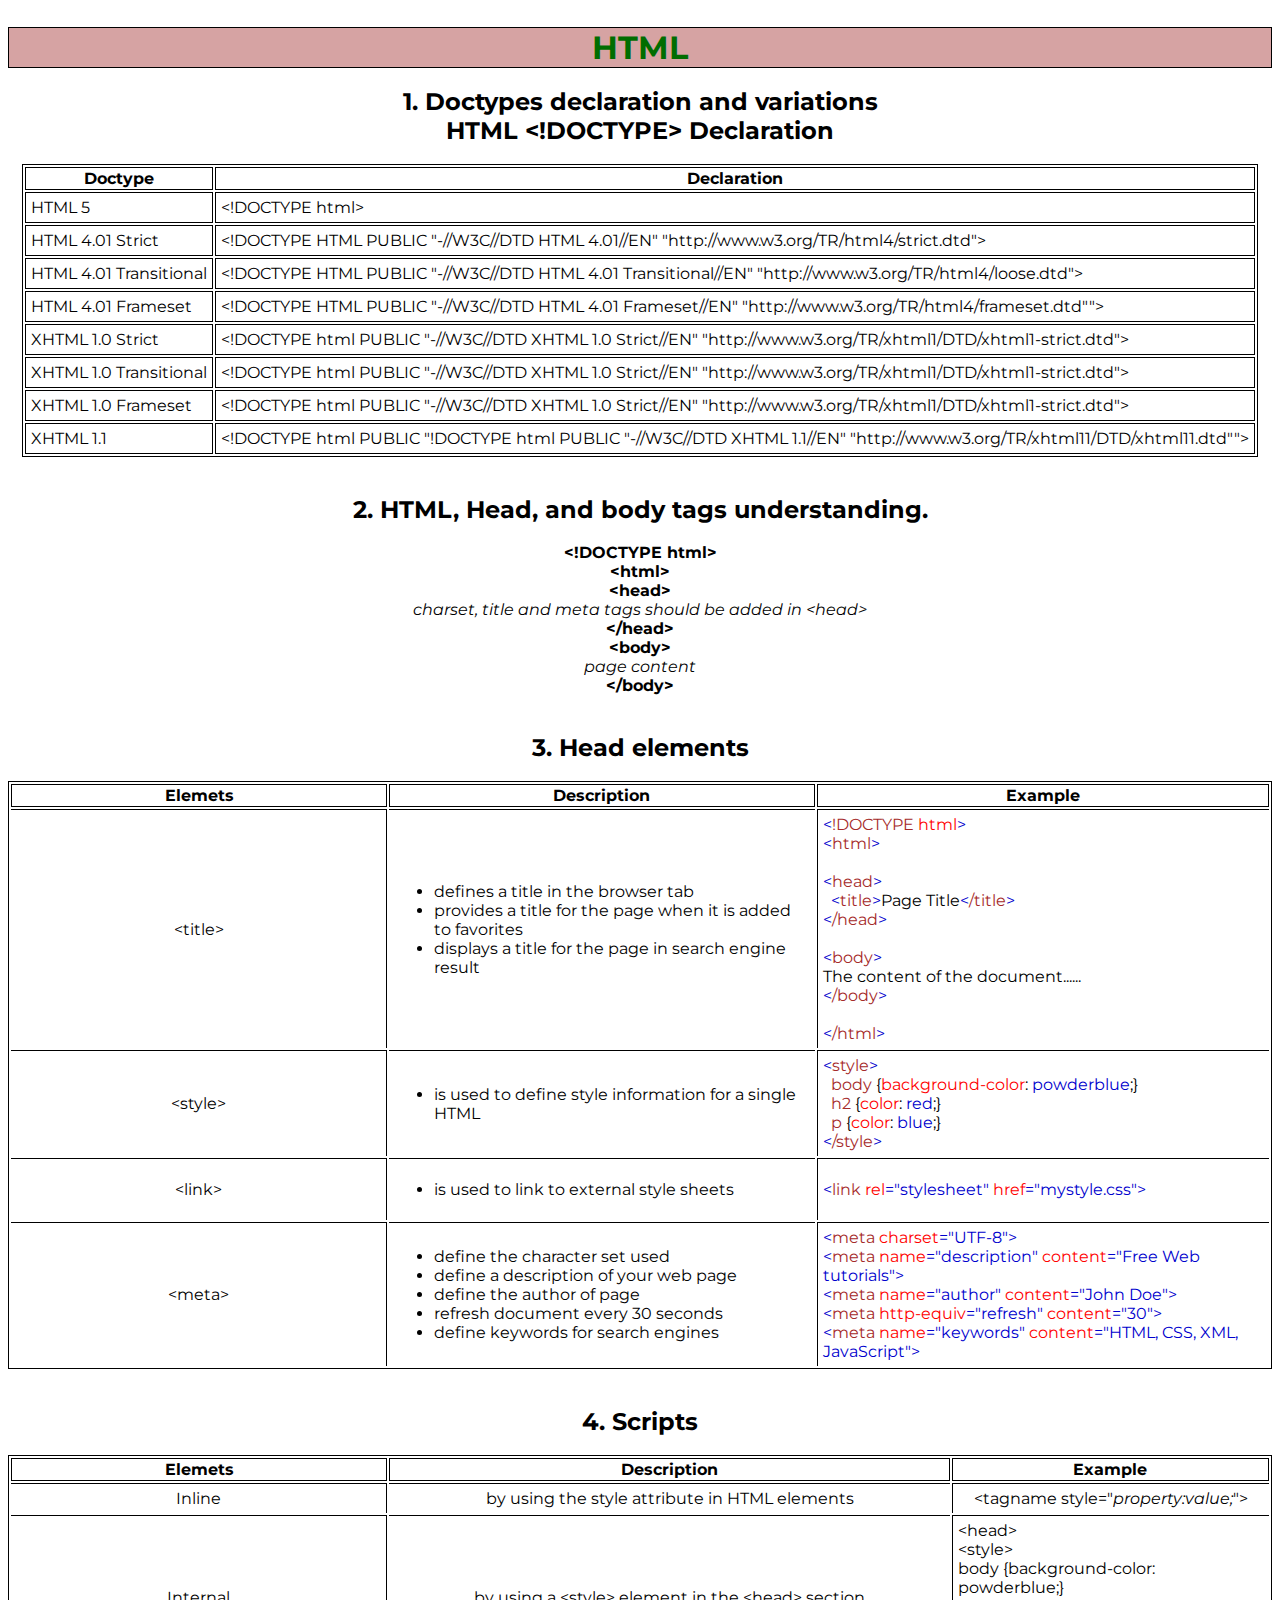
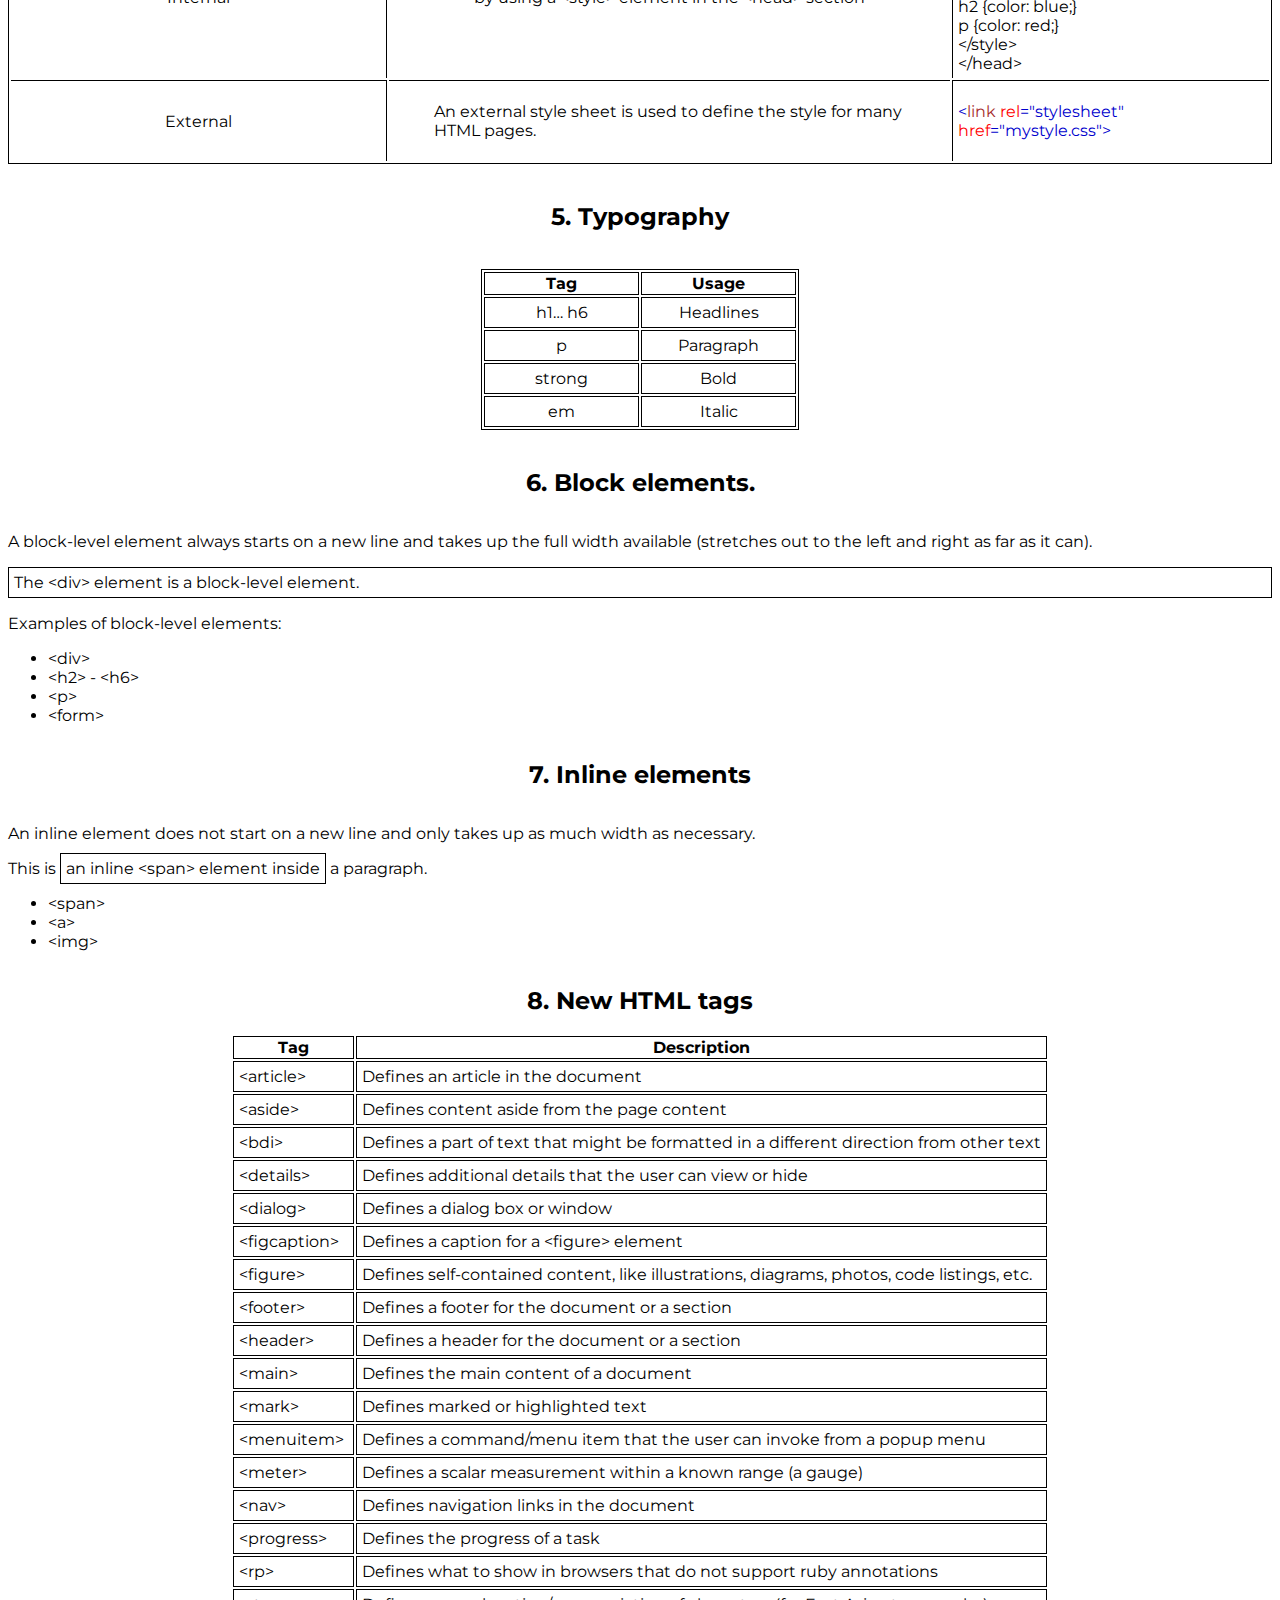
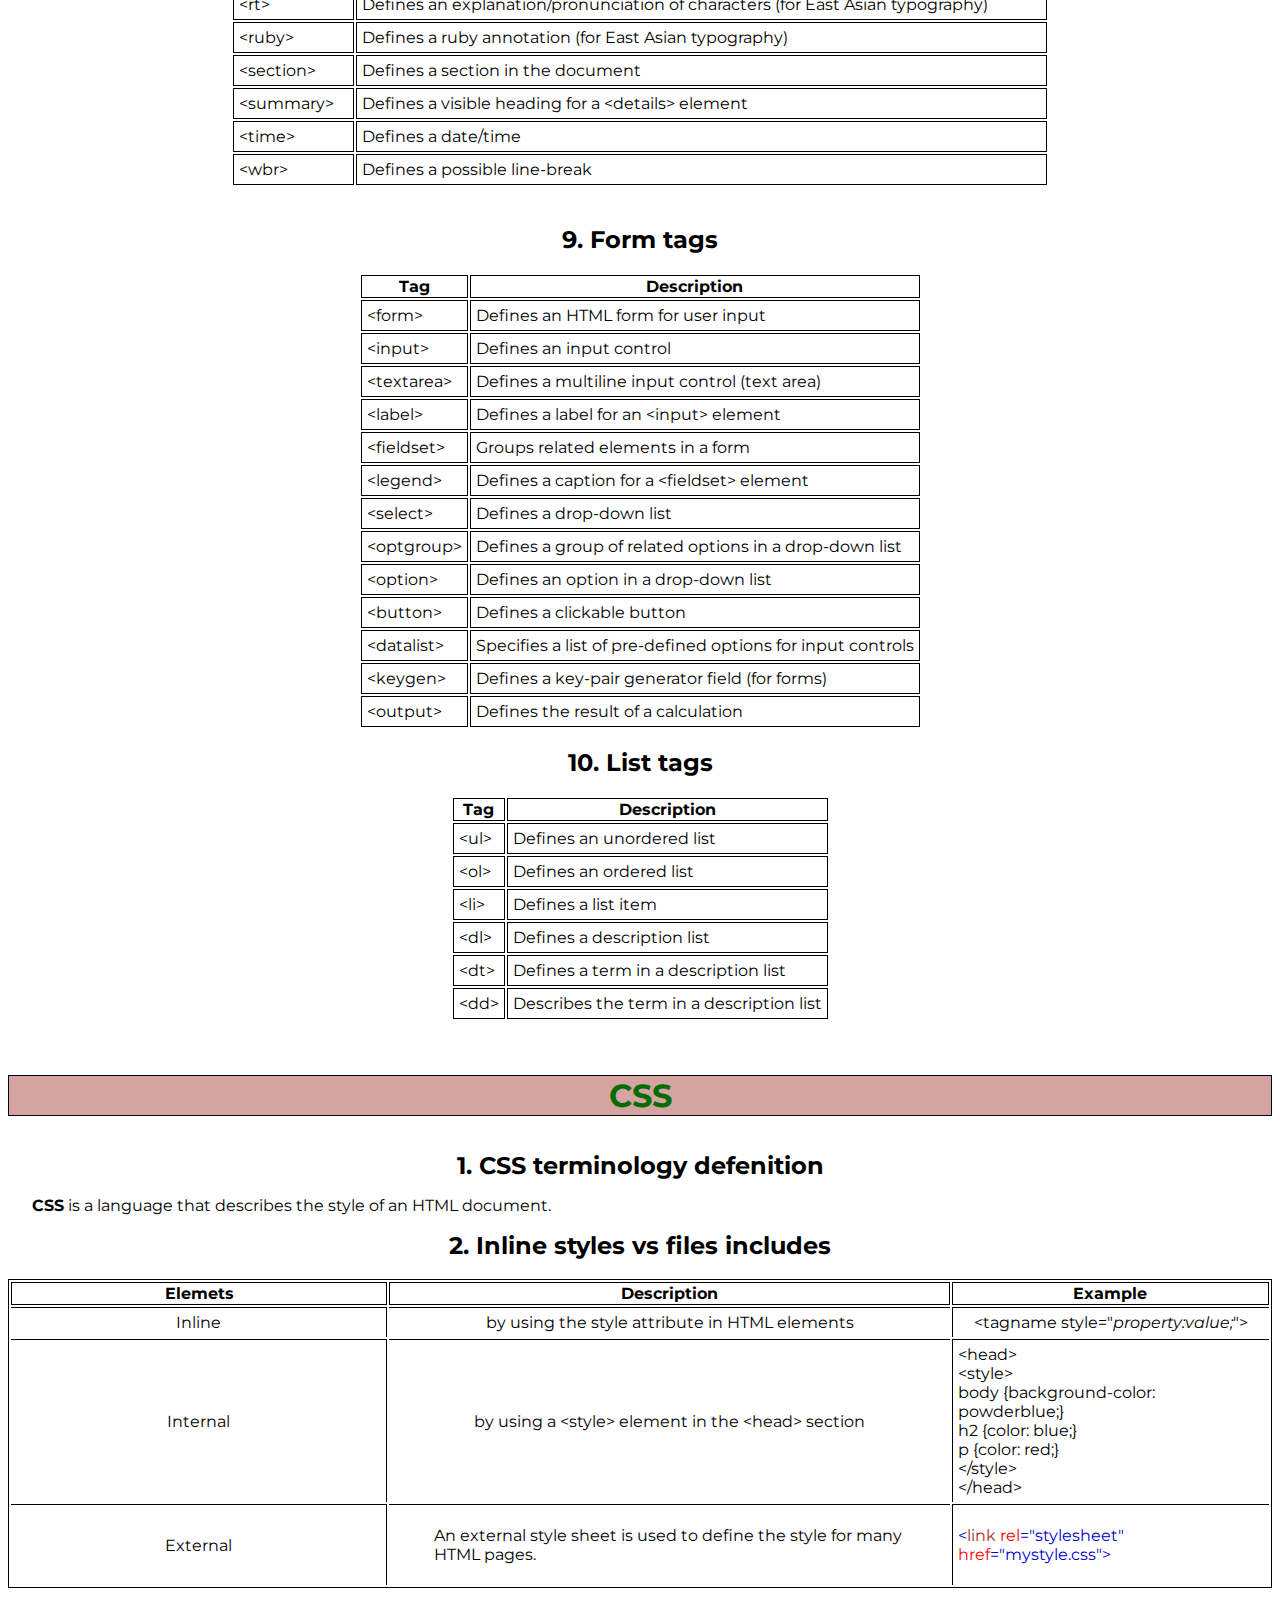
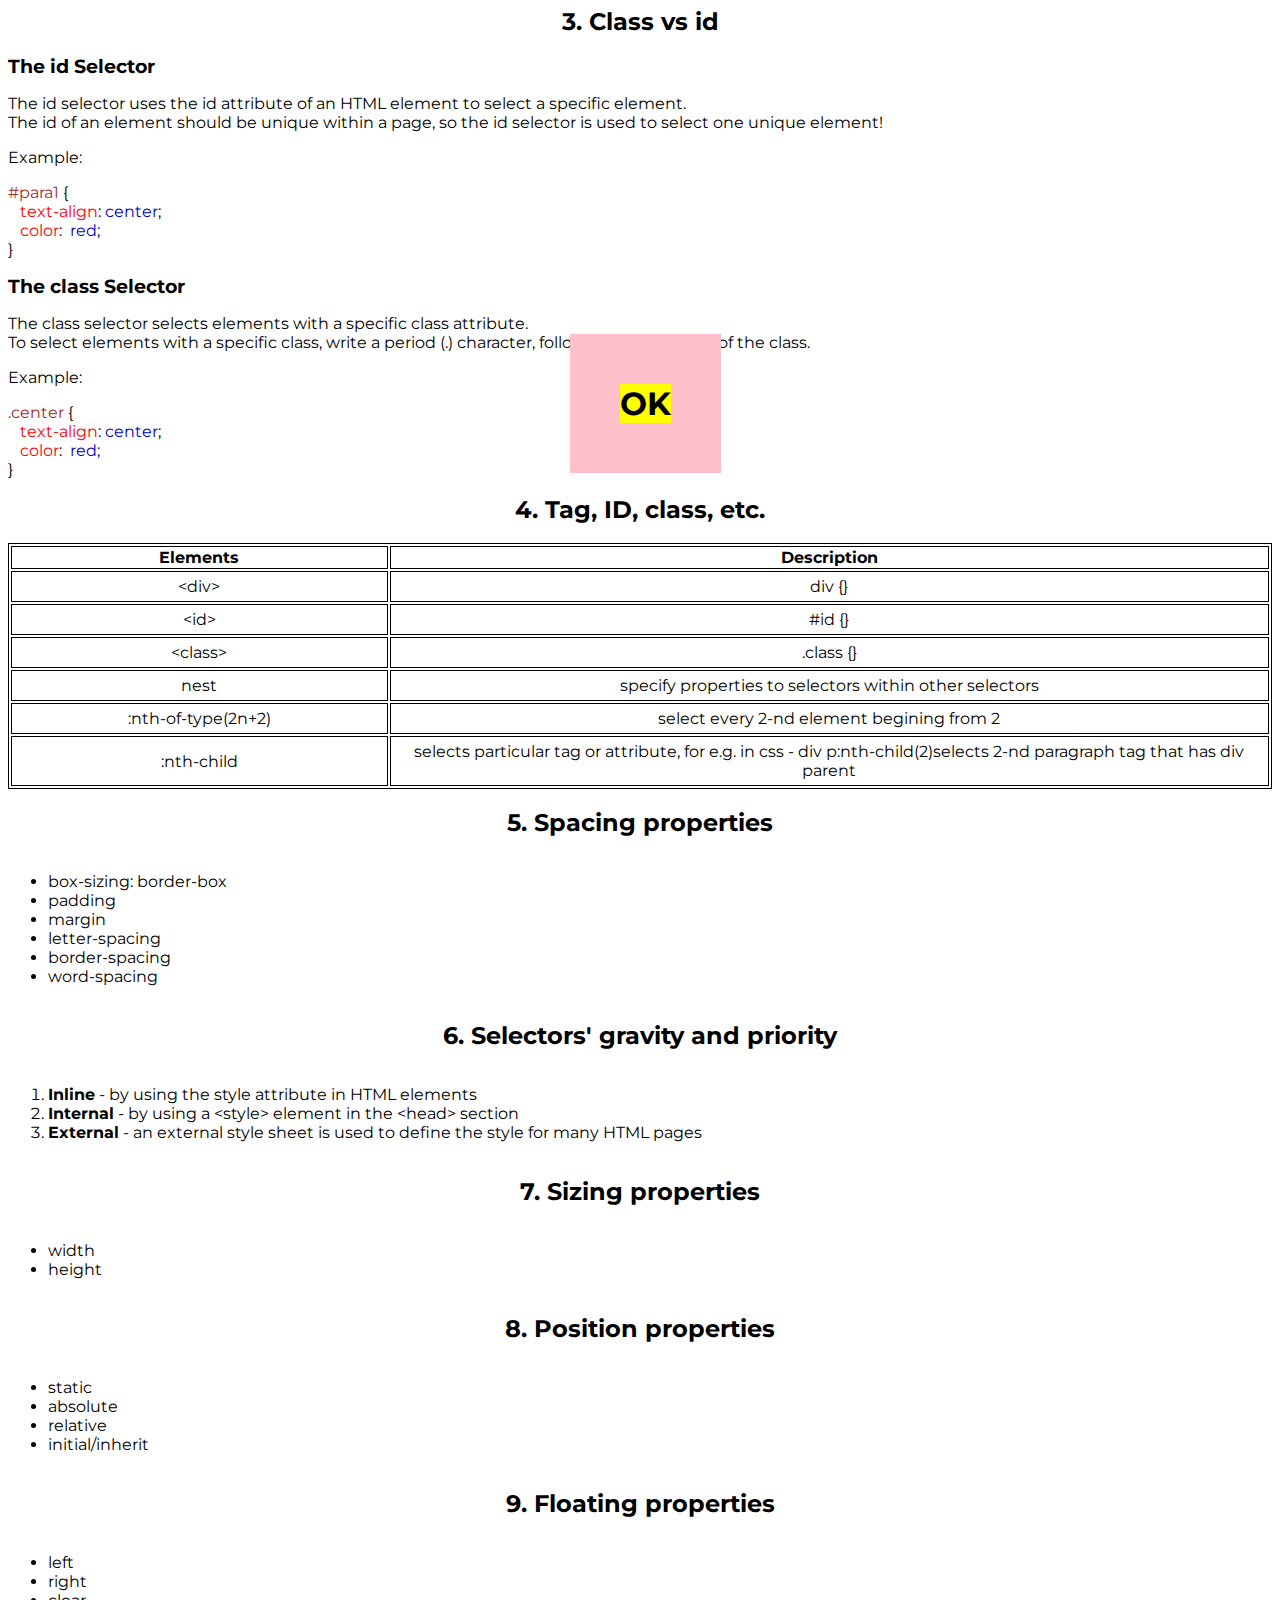
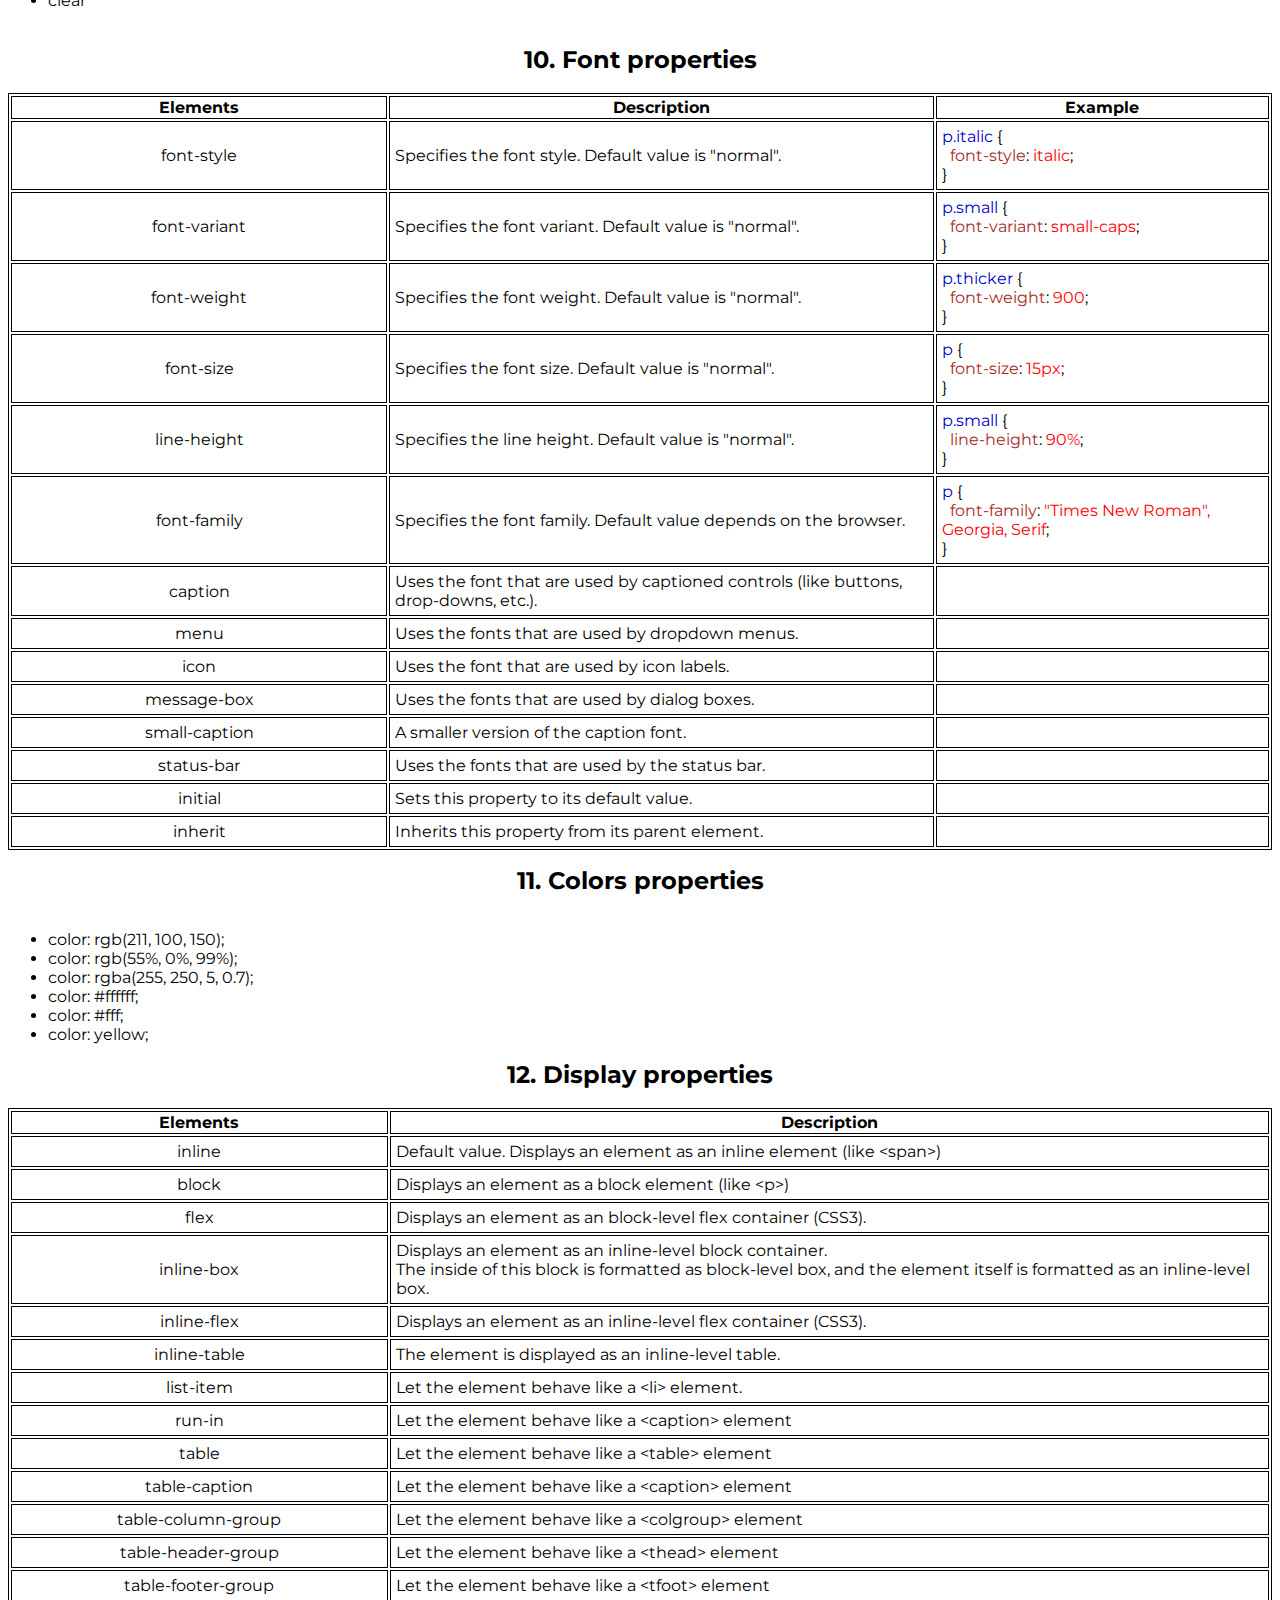
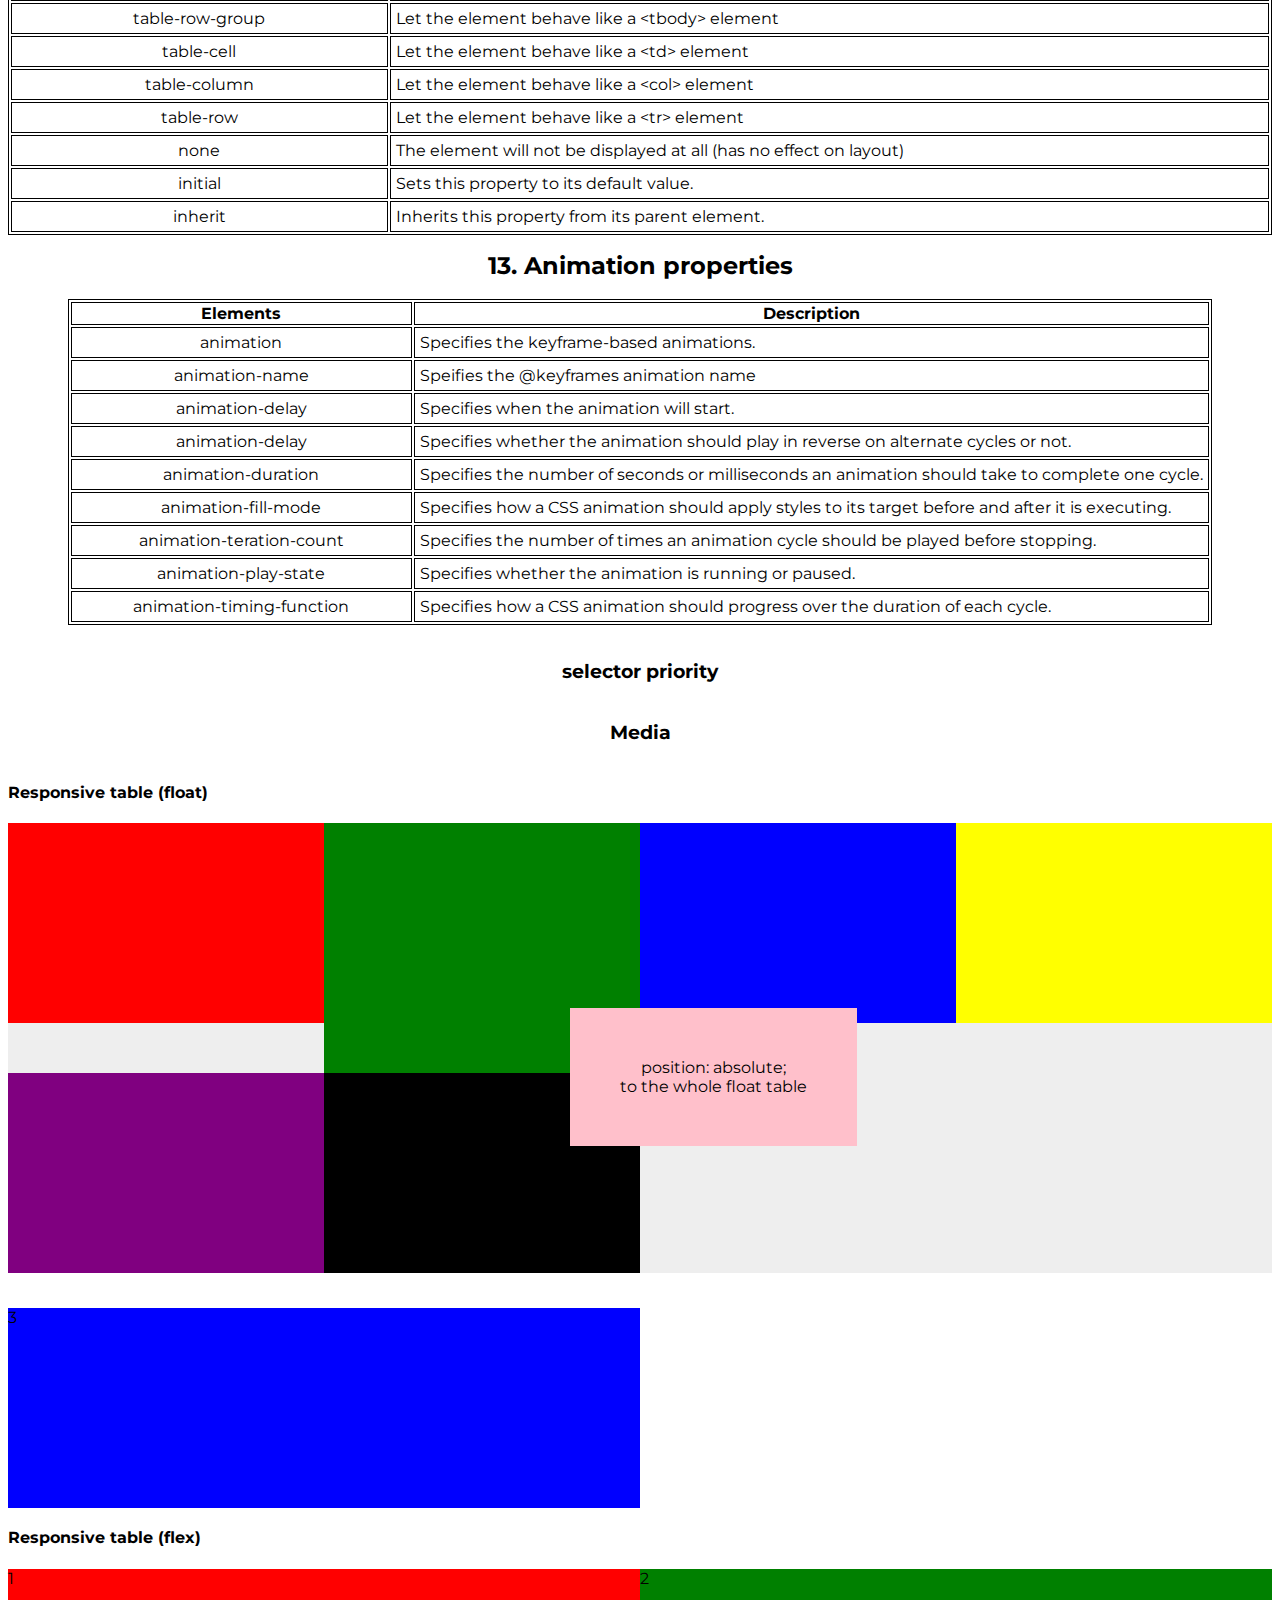
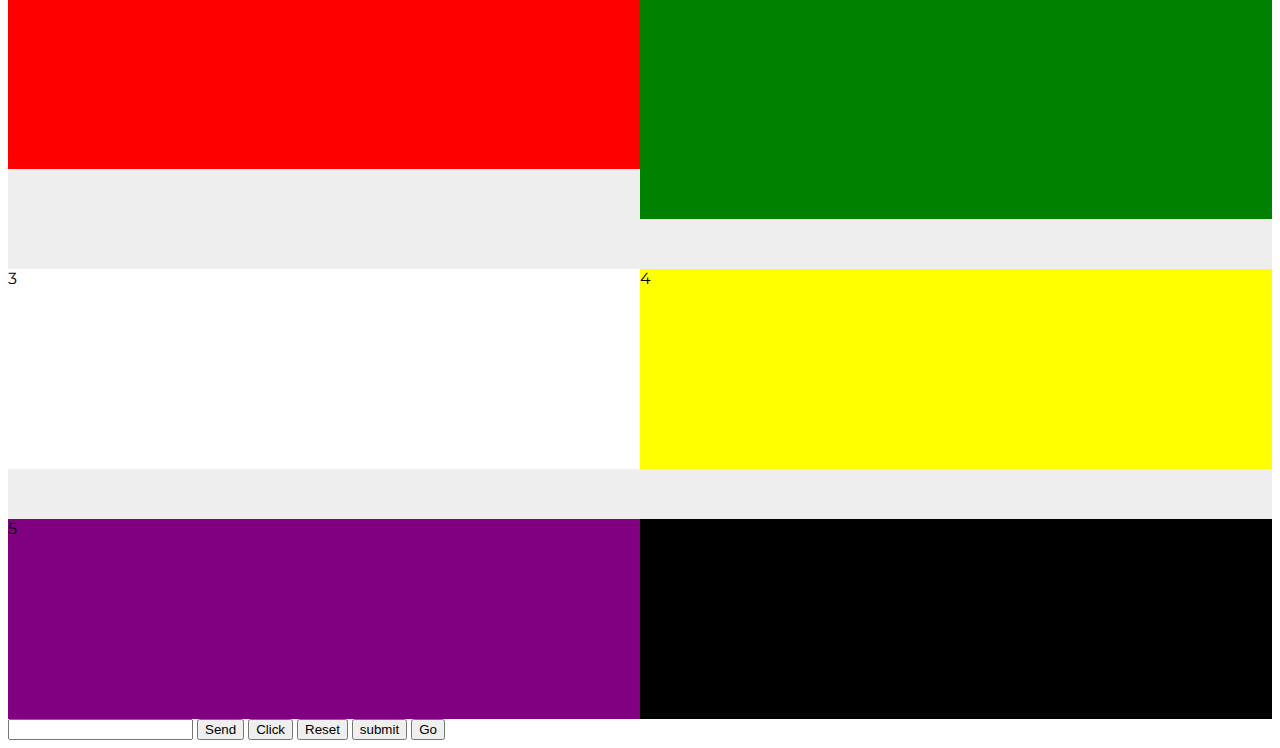
==== commit 8d0ba7c8: "first js code in form" ====
--- a/htmlcourse/index.html
+++ b/htmlcourse/index.html
@@ -866,9 +866,9 @@
 <br>
 
 <div class="table_header">
-  <h4>Responsive table</h4>
+  <h4 class="section--title">Responsive table (float)</h4>
 </div>
-<div class="responsive_table">
+<div class="section responsive_table">
   <div class="responsive_column" style="background: red;"></div>
   <div class="responsive_column" style="background: green; height: 250px;"></div>
   <div class="responsive_column" style="background: blue;"></div>
@@ -876,15 +876,16 @@
   <div class="responsive_column" style="background: purple;"></div>
   <div class="responsive_column" style="background: black;"></div>
   <div class="clearfix"></div>
-  <div id="modal">privet</div>
+  <div id="modal" class="position--example">position: absolute;<br>to the whole float table</div>
 </div>
 
 <br>
 <p></p>
 <div class="table_header_flex">
-  <h4>Responsive table</h4>
+  <div class="responsive_column_flex" style="background: blue;">3</div>
+  <h4 class="section--title">Responsive table (flex)</h4>
 </div>
-<div class="responsive_table_flex">
+<div class="section responsive_table_flex">
   <div class="responsive_column_flex" style="background: red;">1</div>
   <div class="responsive_column_flex" style="background: green;  height: 250px;">2</div>
   <div class="responsive_column_flex" style="background: blue;">3</div>
@@ -892,8 +893,42 @@
   <div class="responsive_column_flex" style="background: purple;">5</div>
   <div class="responsive_column_flex" style="background: black;">6</div>
 </div>
+
+<form action="index.html" method="get">
+  <input class="form__input" type="text" name="Name">
+  <input type="button" value="Send">
+  <button type="button">Click</button>
+  <button type="reset">Reset</button>
+  <button type="submit">submit</button>
+  <input type="submit" value="Go">
+</form>
+
+<script type="text/javascript">
+    console.log("asd");
+    var forms = document.querySelectorAll("form");
+    console.log(forms);
+    forms[0].addEventListener('submit', function(e){
+        console.log("form submitted");
+        var input = document.querySelector(".form__input");
+        console.log(input.value);
+        e.preventDefault();
+    })
+    
+    var formsButton = document.querySelectorAll("button");
+    console.log(formsButton);
+    formsButton[0].addEventListener('click', function(e){
+        console.log("button clicked");
+        var inputSecond = document.querySelector(".form__input");
+        console.log(inputSecond.value);
+        e.preventDefault();
+    })
+  
+</script>
+
 </body>
 </html>
 
 
 
+
+
--- a/htmlcourse/style.css
+++ b/htmlcourse/style.css
@@ -2,6 +2,7 @@
 	background: transparent;
 	position: relative;
 }
+
 .simple_table{
 	border: 1px solid #000; 
 	margin: 0 auto;
@@ -24,7 +25,6 @@
 
 .description {
 	border: 1px solid #000;
-	
 }
 
 .example {
@@ -43,17 +43,7 @@
 	color: red;
 }
 
-.table_header {
-	text-align: center;
-	/*background: #eee;*/
-	/*margin: 20px;*/
-}
-
-.table_header h4 {
-	margin: 0;
-}
-
-.responsive_table {
+.responsive_table, .responsive_table_flex {
 	display: block;
 	background: #eee;
 	position: relative;
@@ -66,9 +56,8 @@
 }
 
 .responsive_column:hover {
-	background: pink !important;
+	background: #ff7200 !important;
 	transition: 500ms;
-
 }
 
 .responsive_column:nth-child(4n+1){
@@ -87,11 +76,11 @@
 		clear: both;
 	}
 	.responsive_column:nth-child(4n+1){
-	clear: none;
-}
+		clear: none;
+	}
 }
 
-@media (max-width: 968px) {
+@media (max-width: 991px) {
 	.responsive_column {
 		width: 50%;
 	}
@@ -99,8 +88,8 @@
 		clear: both;
 	}
 	.responsive_column:nth-child(3n+1){
-	clear: none;
-}
+		clear: none;
+	}
 }
 
 @media (max-width: 767px) {
@@ -108,12 +97,6 @@
 		width: 100%;
 	}
 }
-
-/*@media (min-width: 1200px) {
-	.responsive_column {
-		width: 25%;
-	}
-}*/
 
 .table_header_flex {
 	clear:both;
@@ -123,15 +106,14 @@
 	clear: both;
 }
 
+#modal .title {background: red;}
 
-#modal .title {background: red;}
 .title {background: blue;}
+
 #modal #title {background: yellow;}
-/*h1 {color: green;}*/
-/*h1.title {background:blue;}*/
-/*.title-red {background:red;}*/
+
 .title.title-red{background: purple;}
-/*h1.title-red {background:red;}*/
+
 #modal {
 	background: pink;
 	position: absolute;
@@ -146,8 +128,67 @@
 	display: flex;
 	flex-wrap: wrap;
 }
+
 .responsive_column_flex {
-	width: 25%;
 	height: 200px;
-	
-}+	width: 50%;
+}
+
+.responsive_column_flex:nth-child(n+3) {
+	margin-top: 50px;
+}
+
+@media (max-width: 1200px) {
+	.responsive_column_flex {
+		width: 33.3333%;
+	}
+}
+
+@media (max-width: 991px) {
+	.responsive_column_flex {
+		width: 50%;
+	}
+}
+
+@media (max-width: 767px) {
+	.responsive_column_flex {
+		width: 100%;
+	}
+}
+
+.section--title, .section {
+	margin-top: 20px;
+}
+
+@keyframes spin {
+	from {
+		transform: rotate(0deg);
+	}
+	to {
+		transform: rotate(360deg);
+	}
+}
+
+.position--example {
+	text-align: center;
+	animation-name: spin;
+	animation-duration: 2s;
+	animation-timing-function: linear;
+	animation-delay: 0s;
+	animation-iteration-count: infinite;
+	animation-direction: alternate;
+	animation-play-state: paused;
+}
+
+.position--example:hover {
+	animation-play-state: running;
+}
+
+.position--example:hover::after {
+	content: 'FUUUUUUCCCCKKKKK';
+}
+
+.responsive_column_flex:nth-child(3) {
+	background: #fff !important;
+}
+
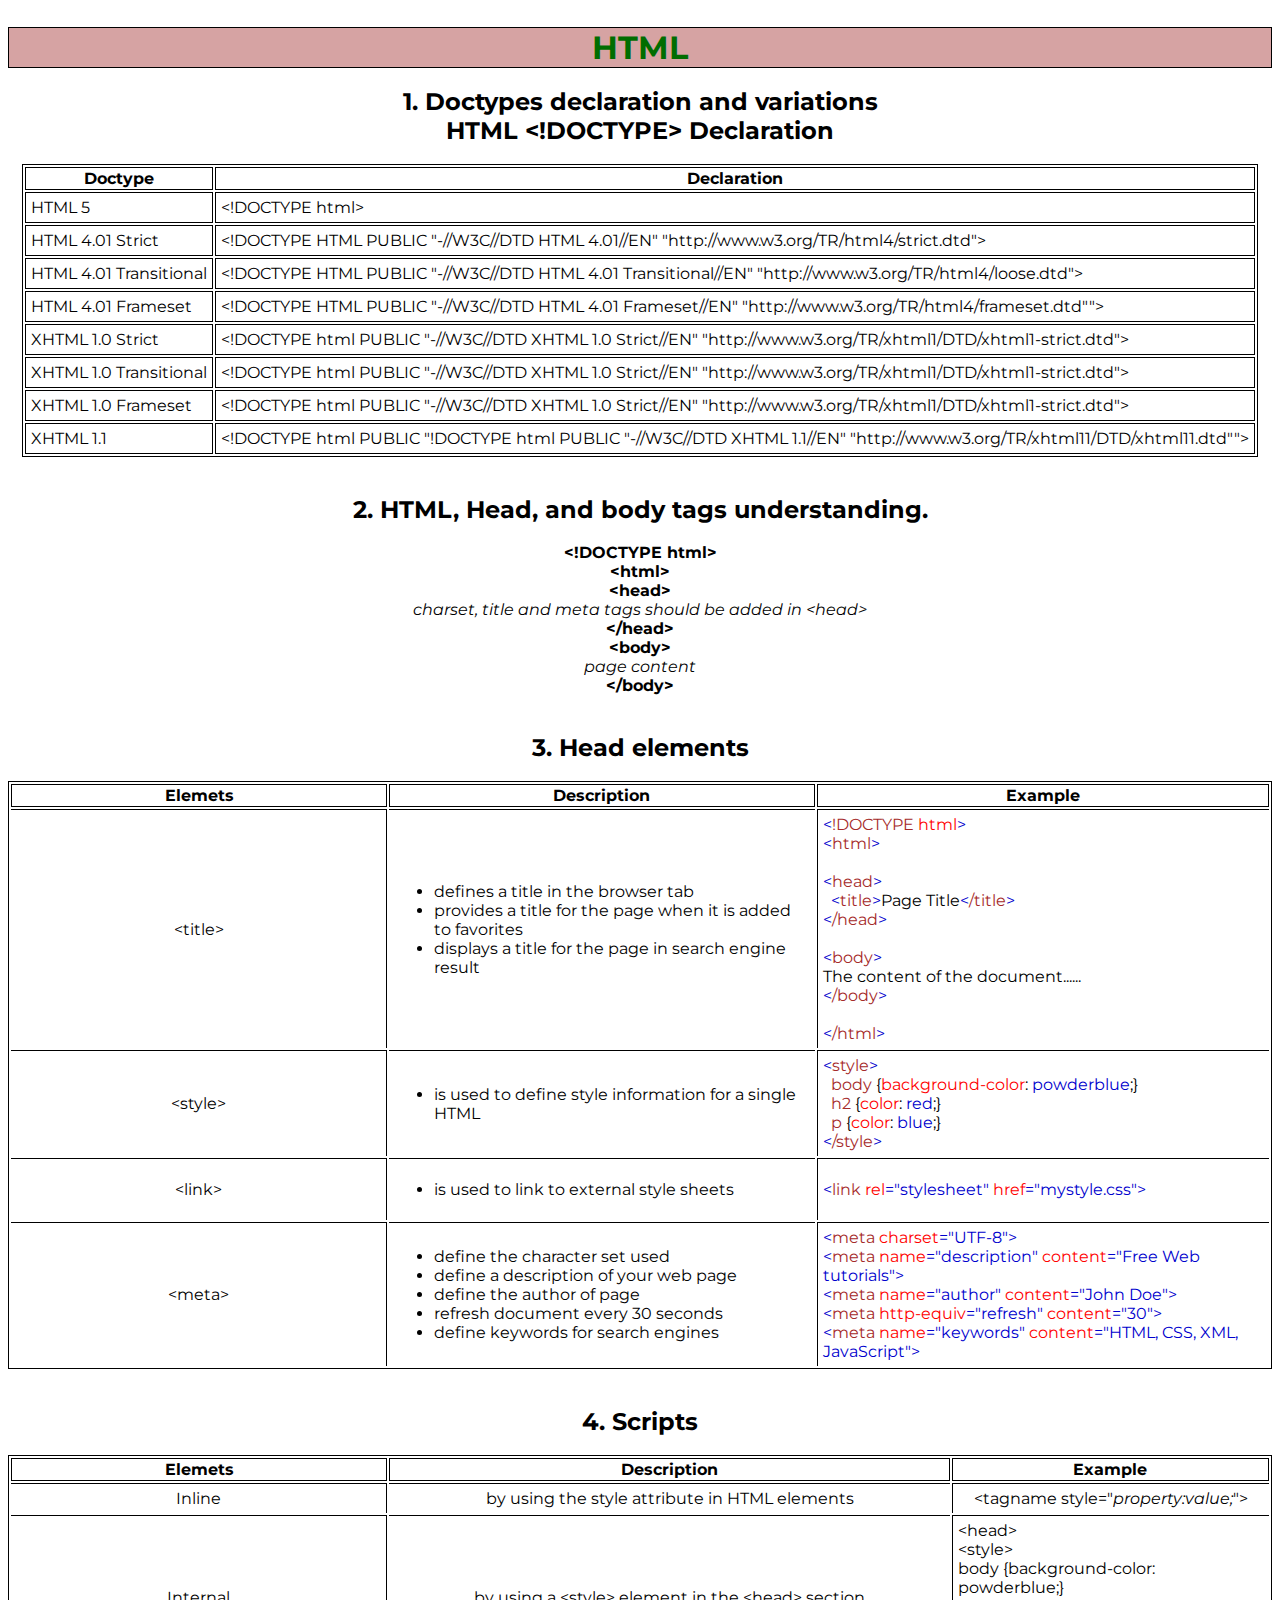
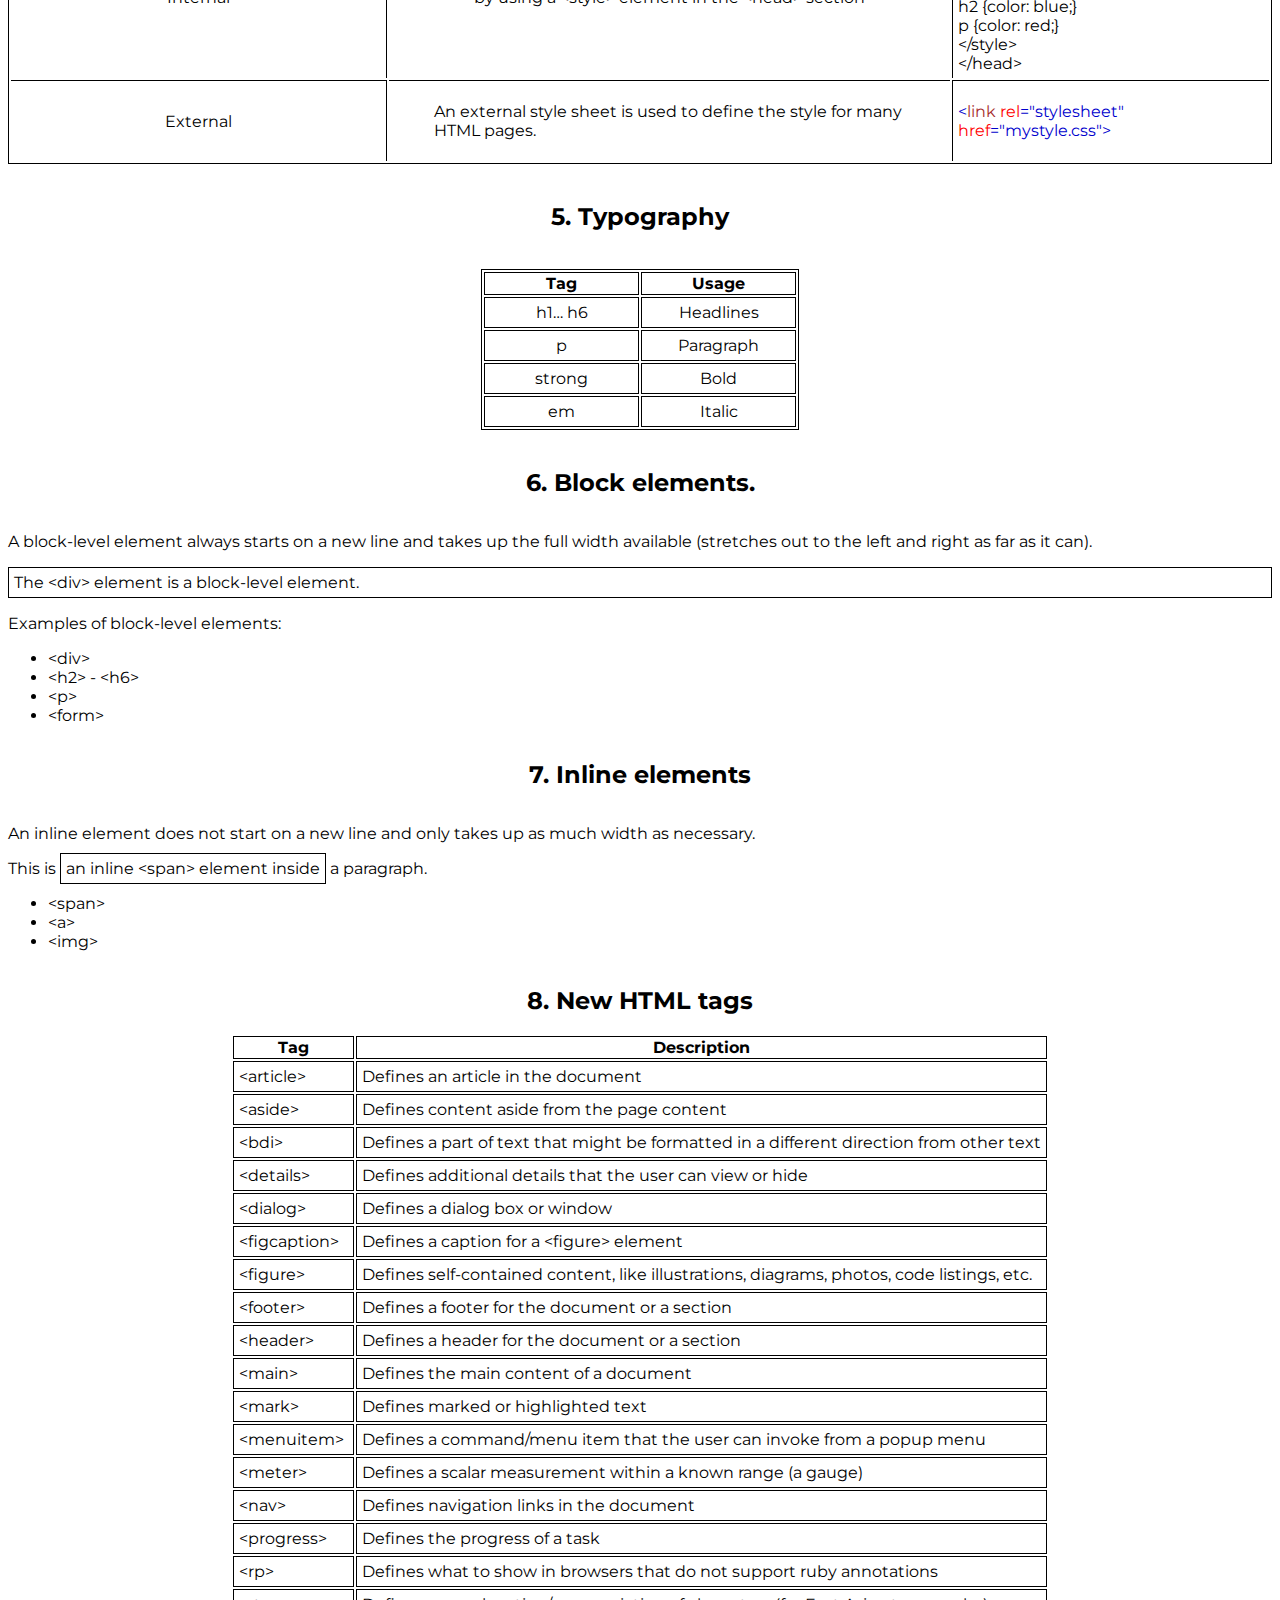
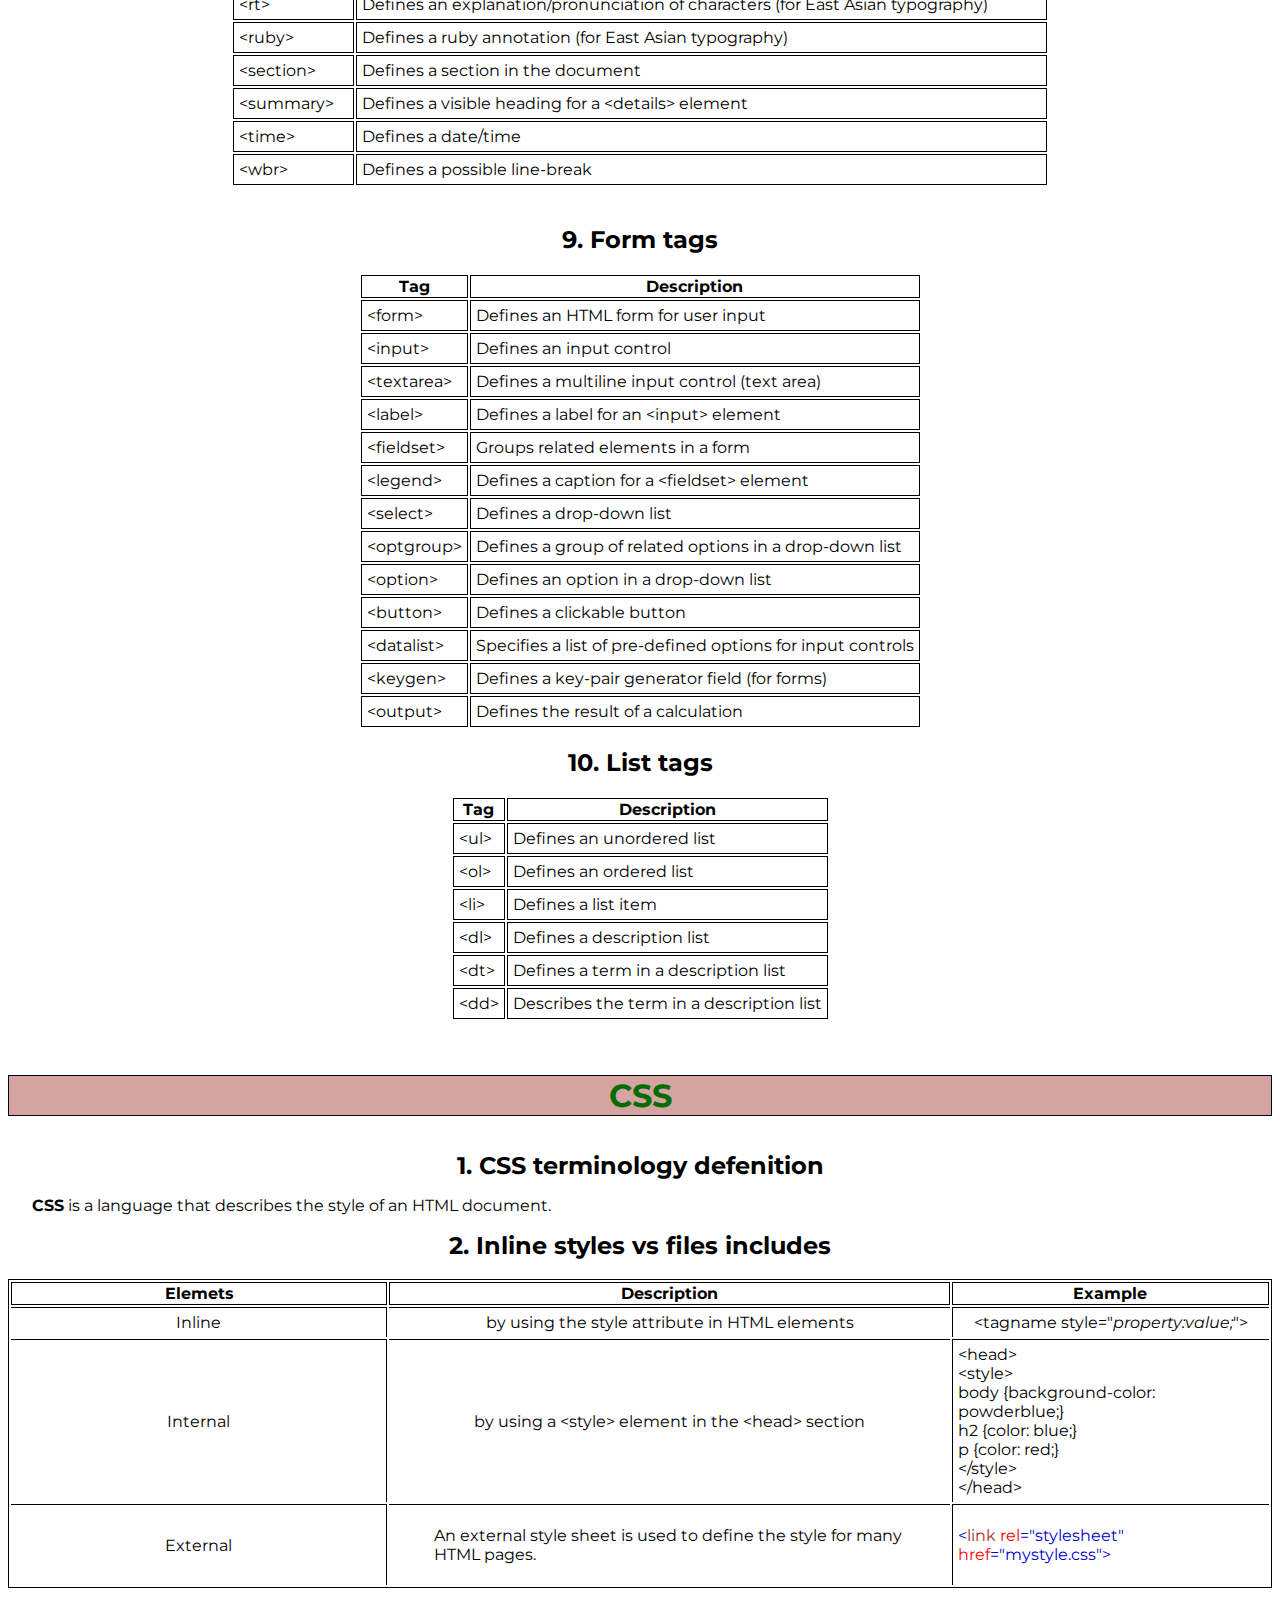
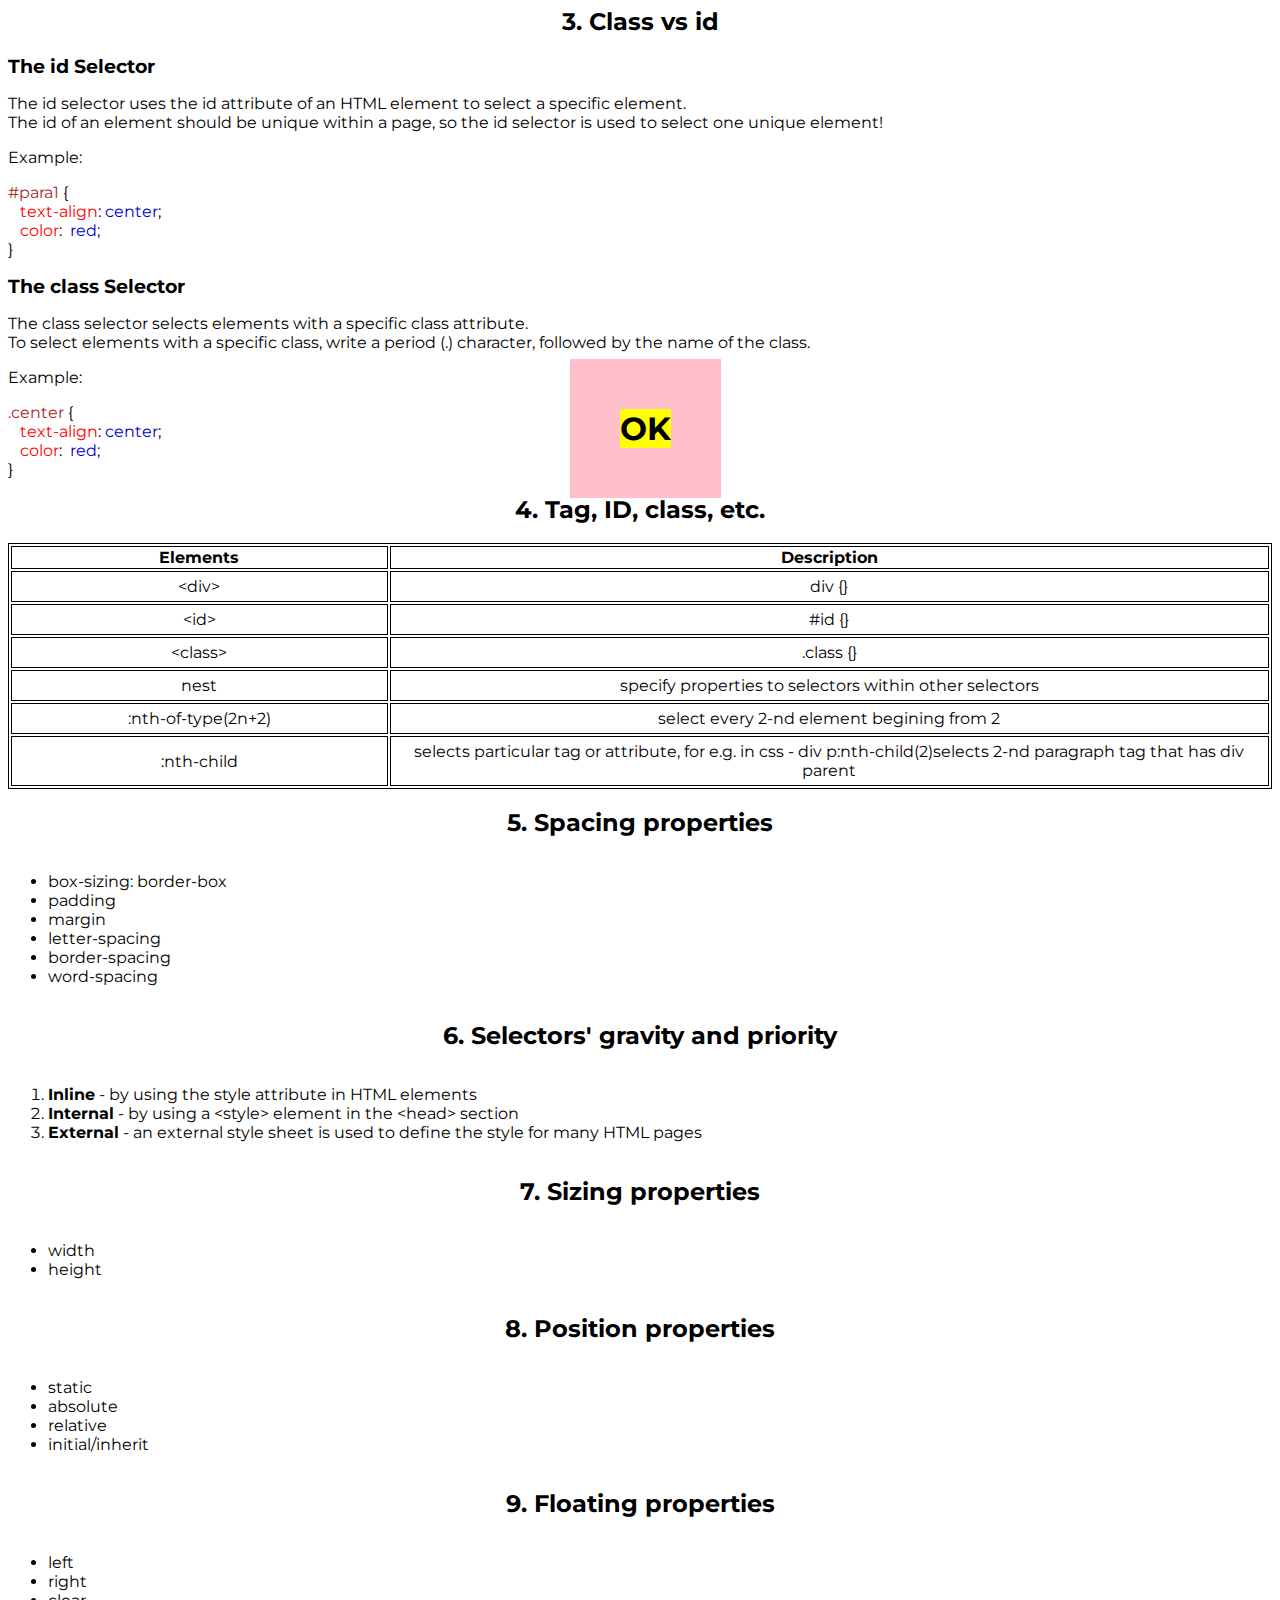
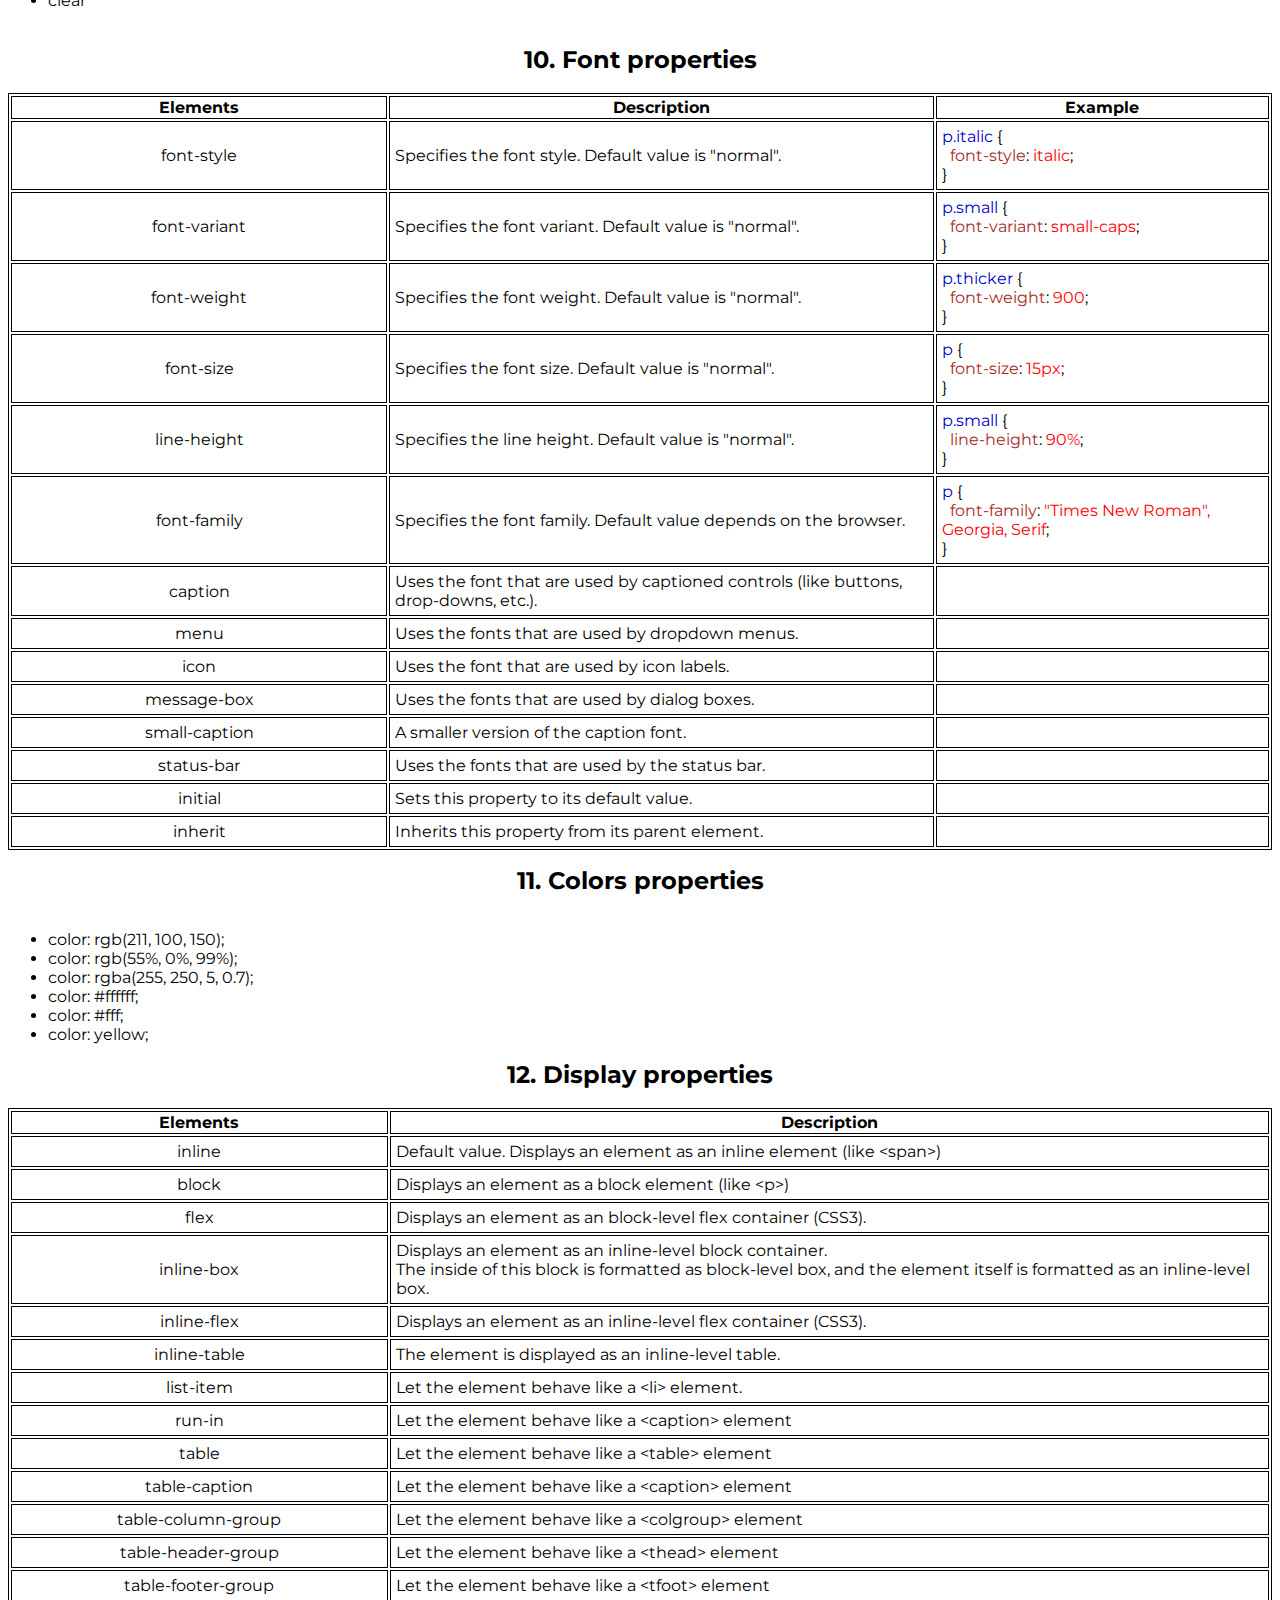
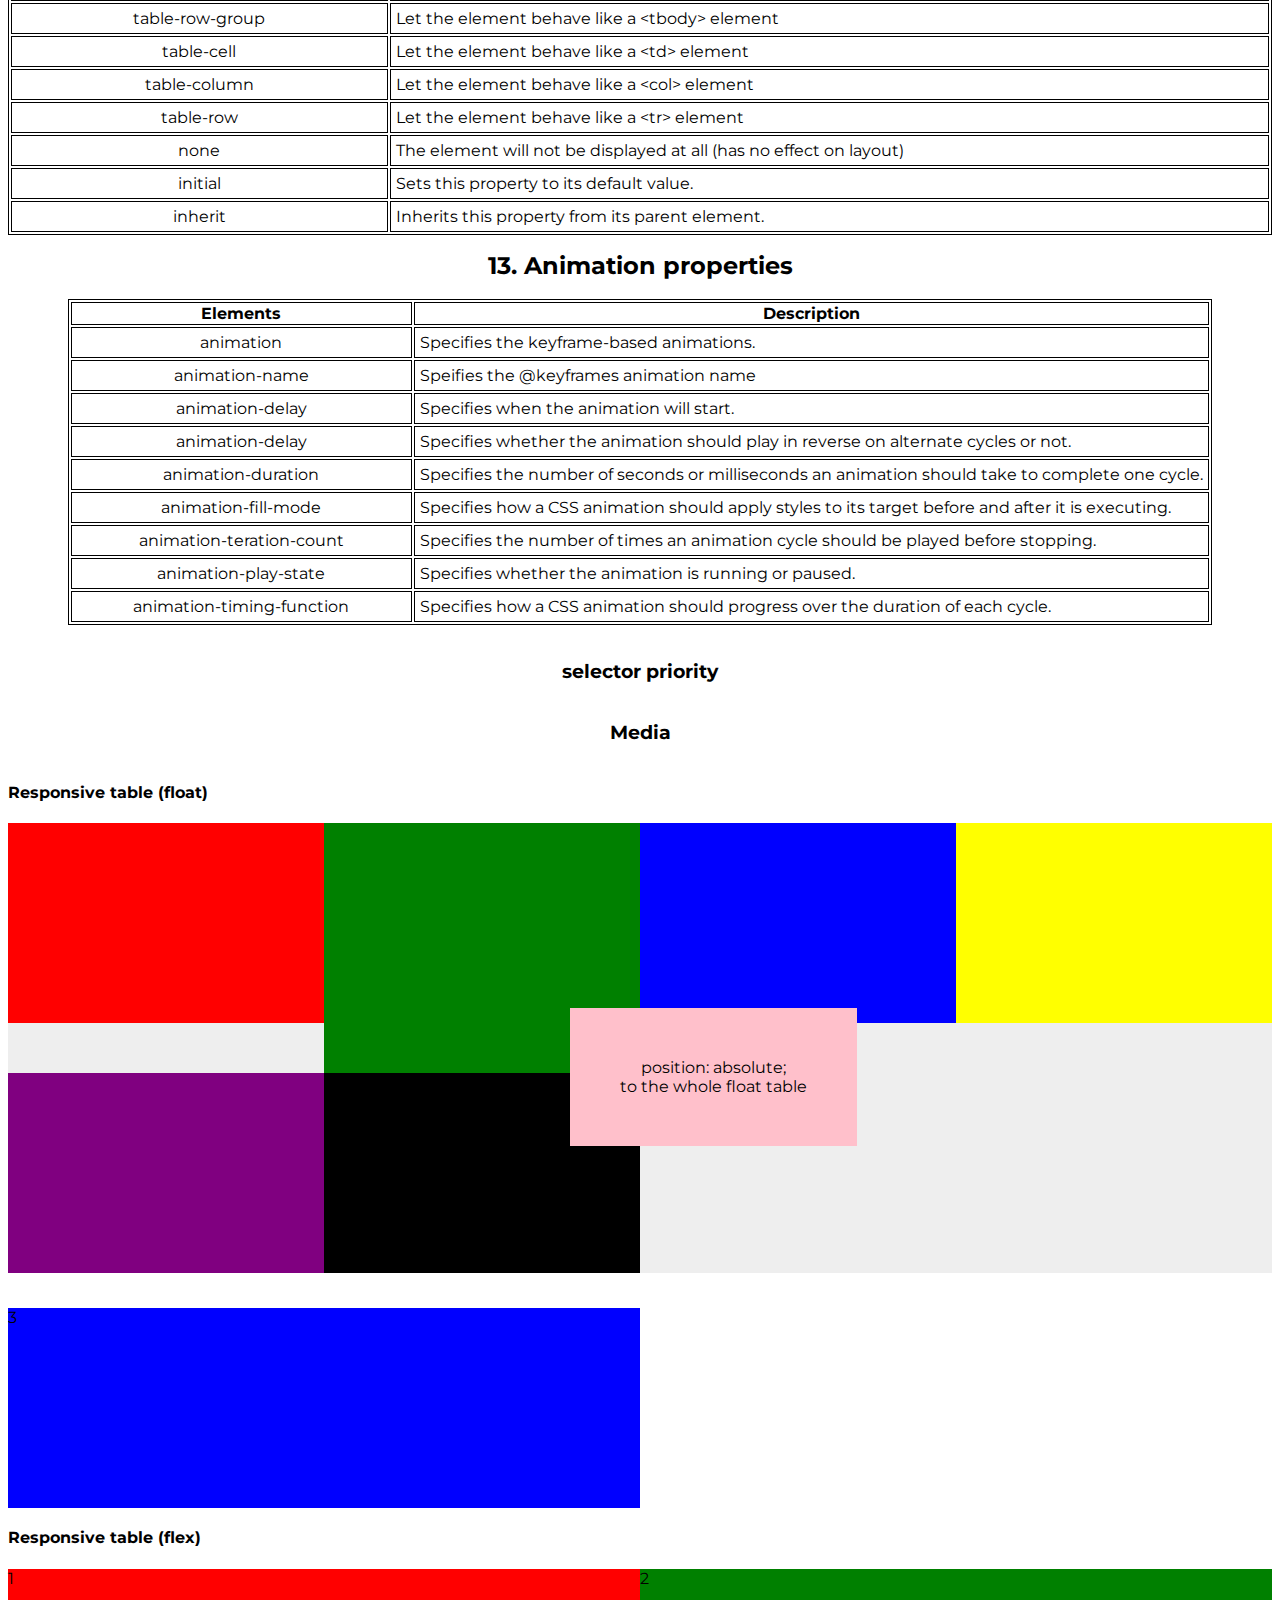
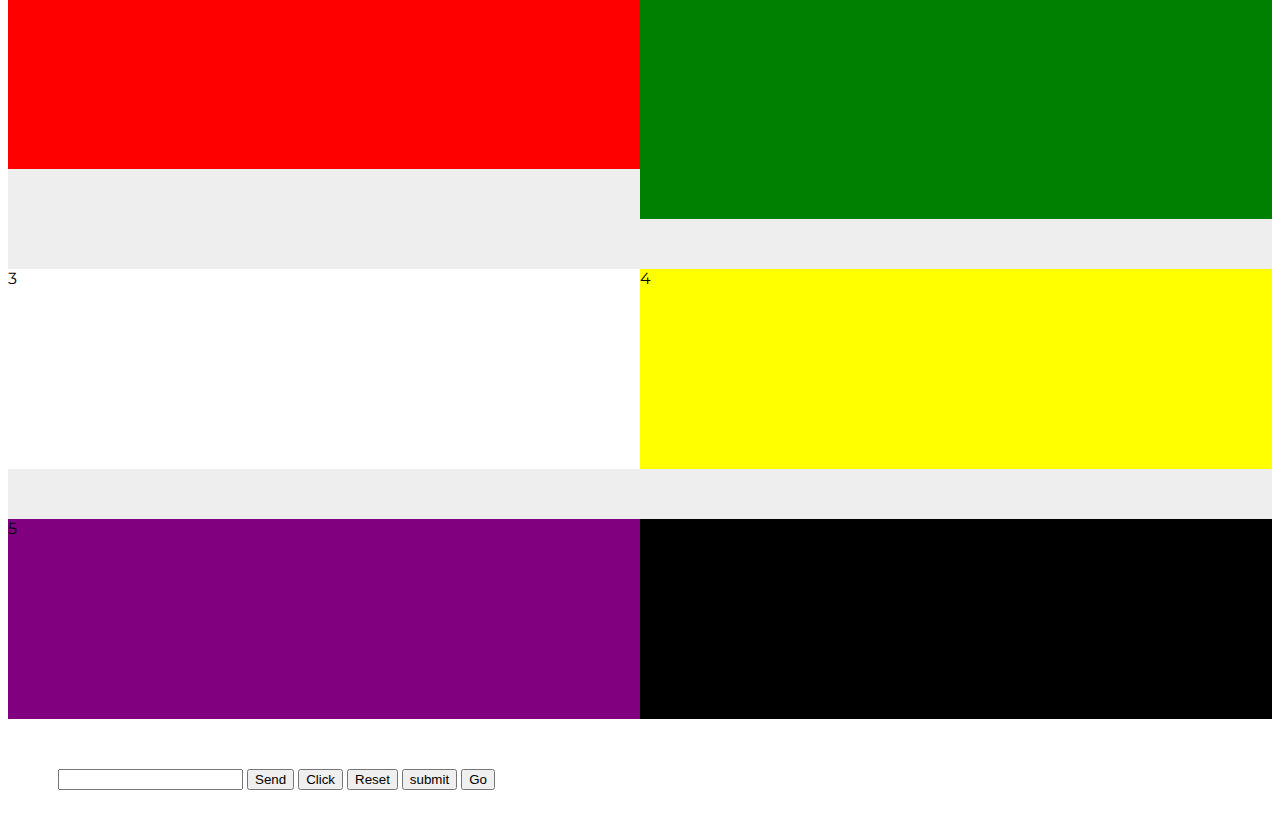
==== commit 822974df: "minor updates" ====
--- a/htmlcourse/index.html
+++ b/htmlcourse/index.html
@@ -894,7 +894,7 @@
   <div class="responsive_column_flex" style="background: black;">6</div>
 </div>
 
-<form action="index.html" method="get">
+<form action="index.html" method="get" style="margin: 50px;">
   <input class="form__input" type="text" name="Name">
   <input type="button" value="Send">
   <button type="button">Click</button>
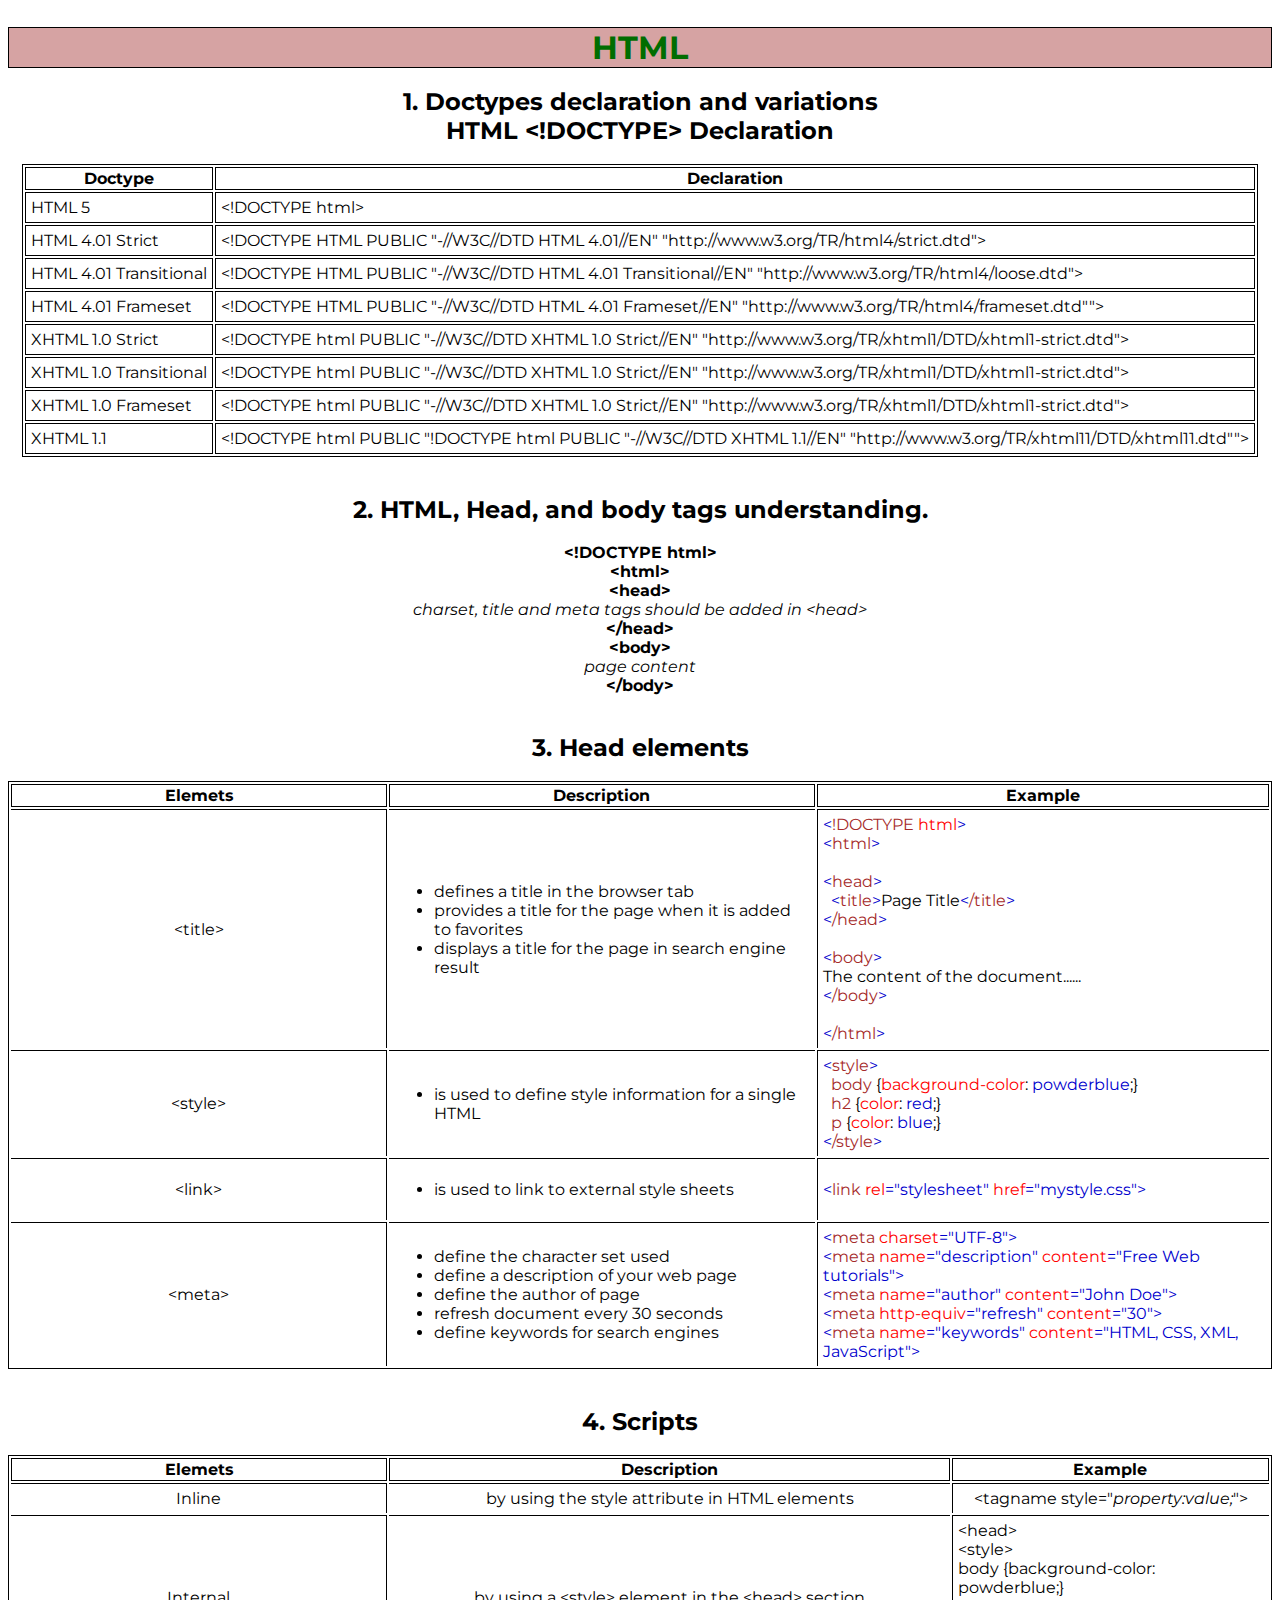
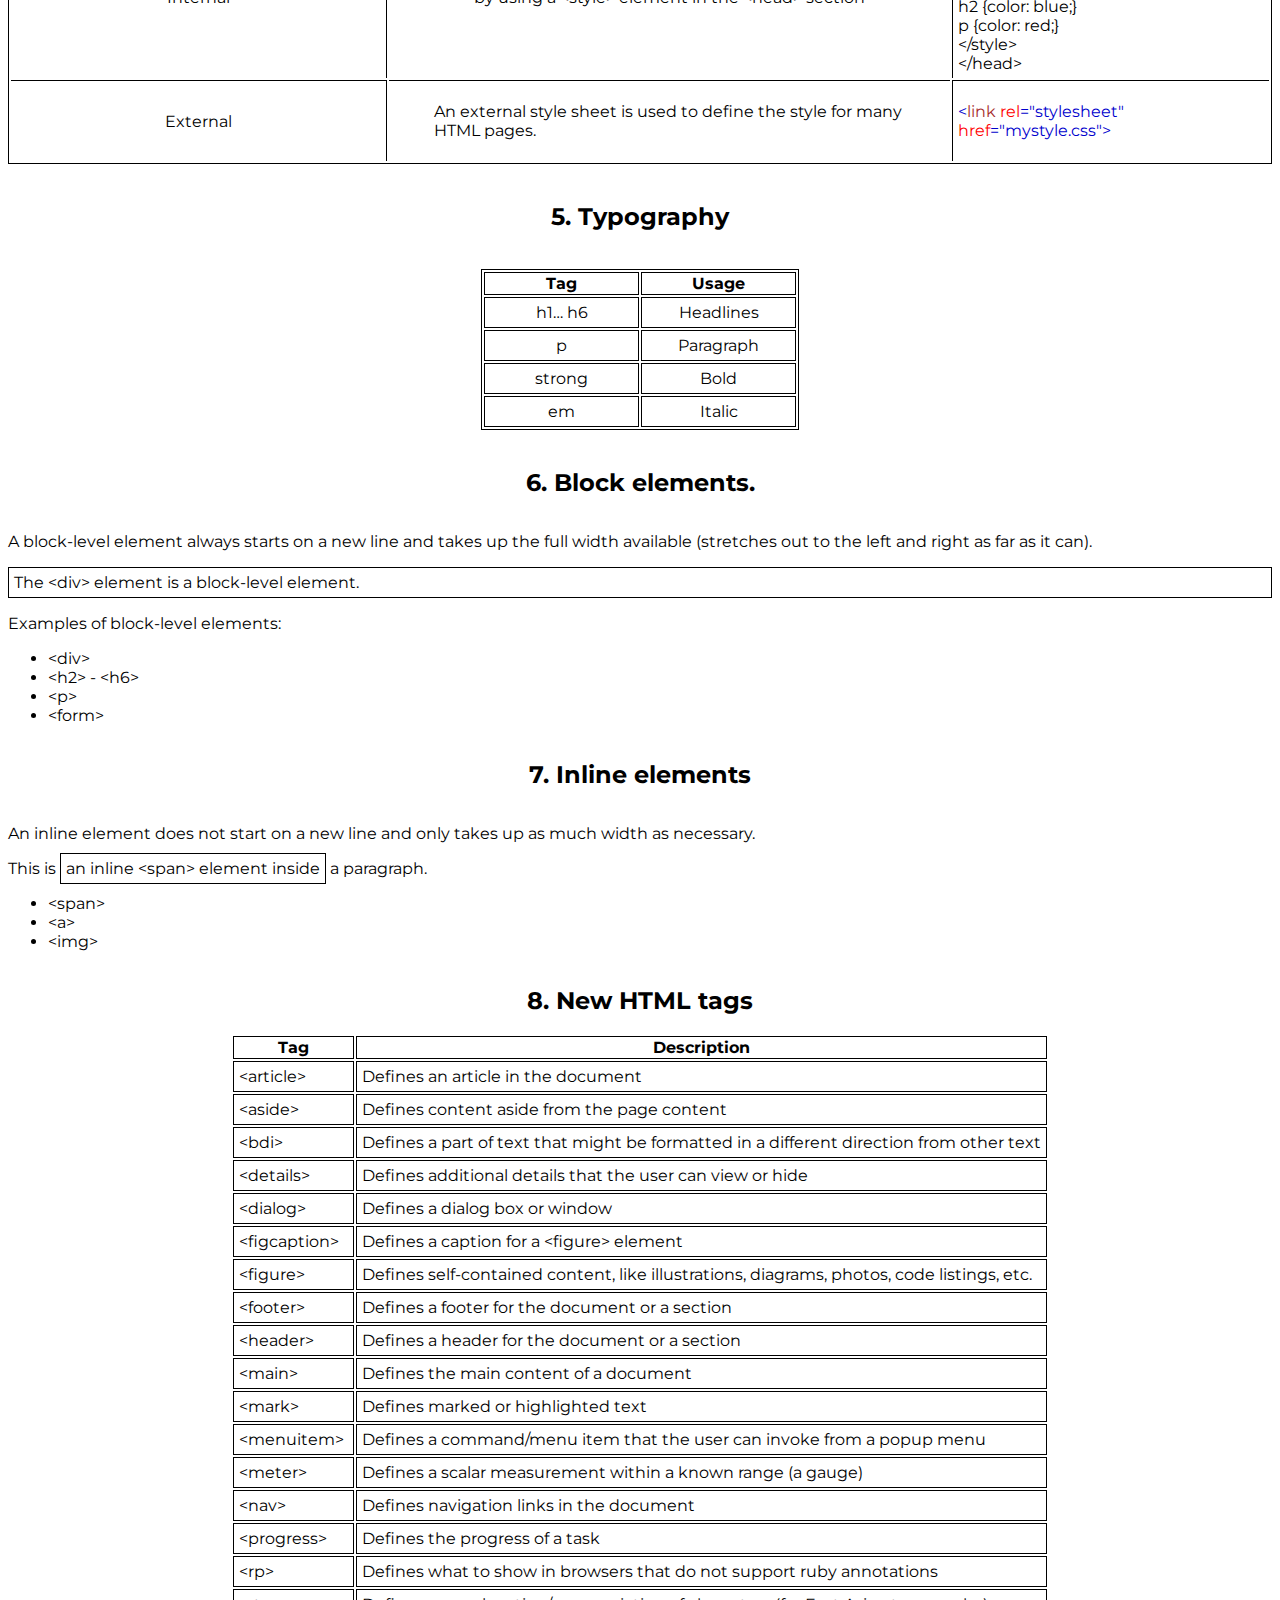
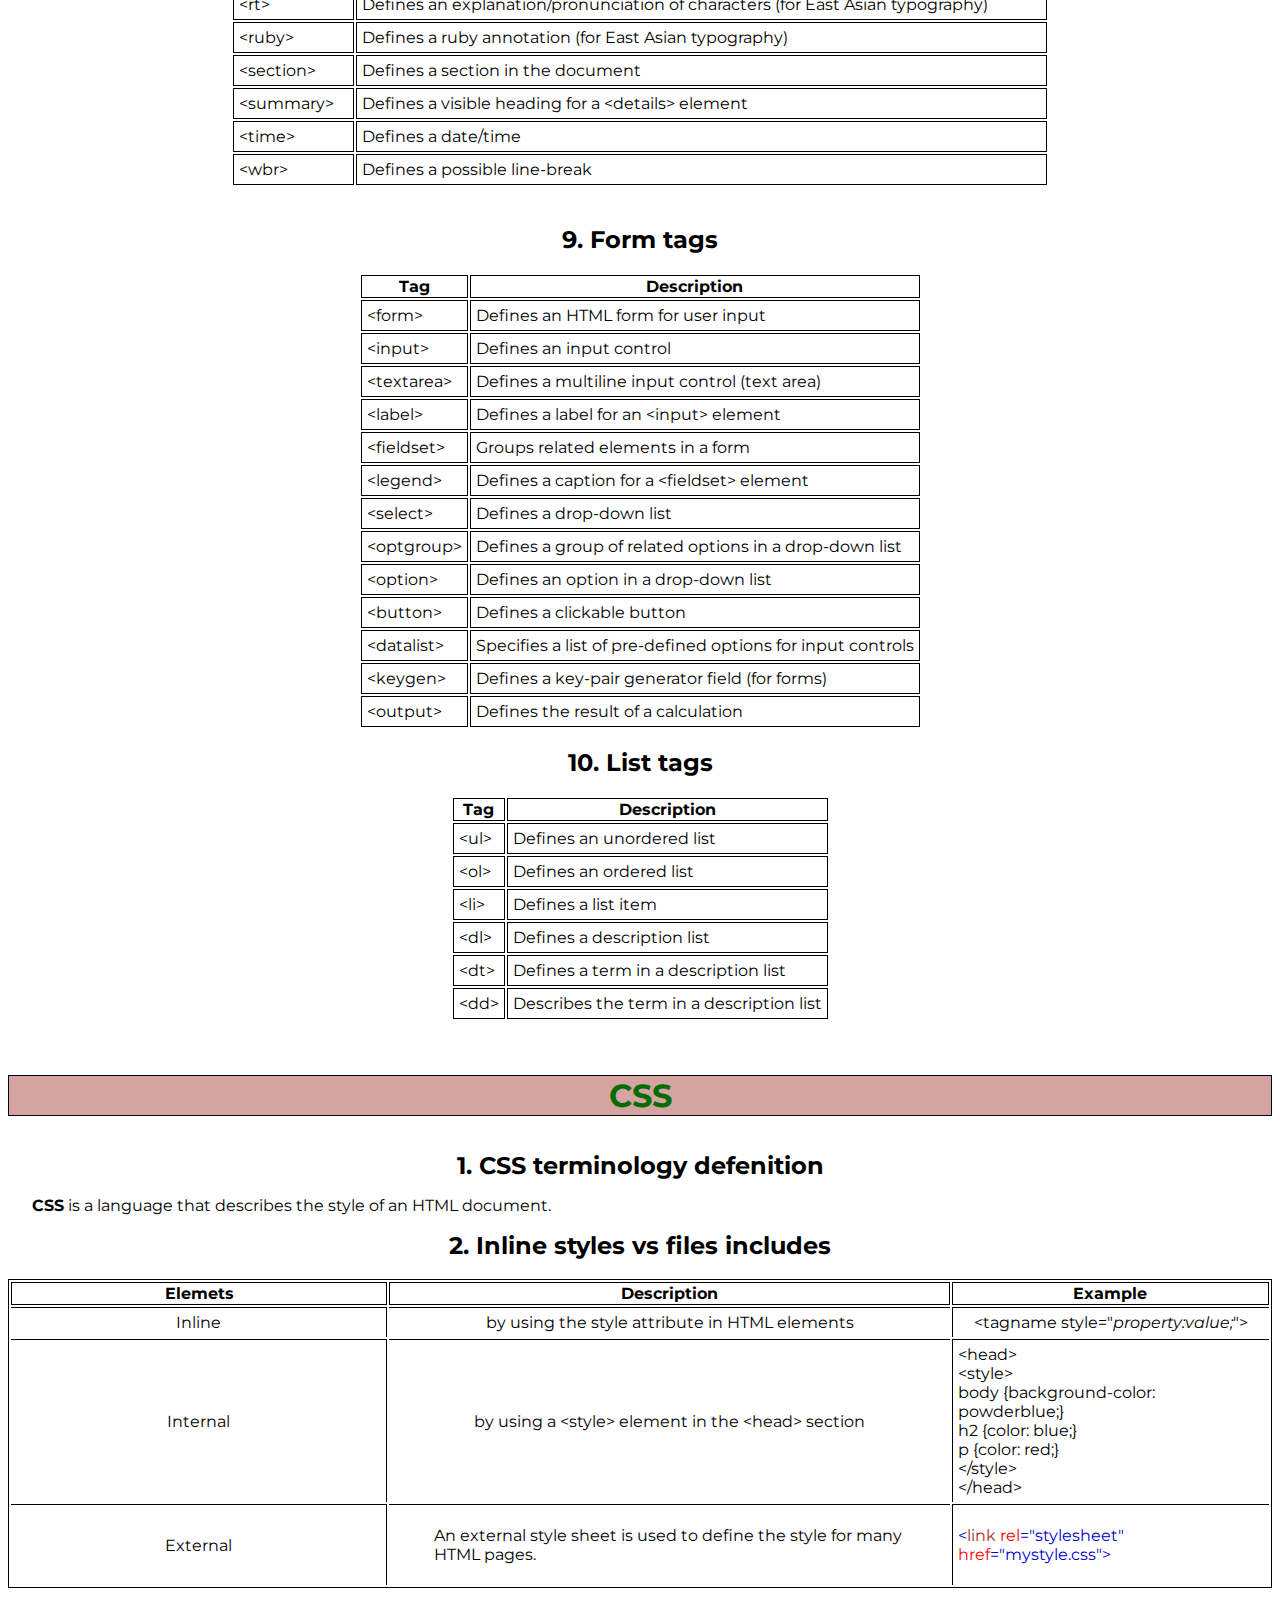
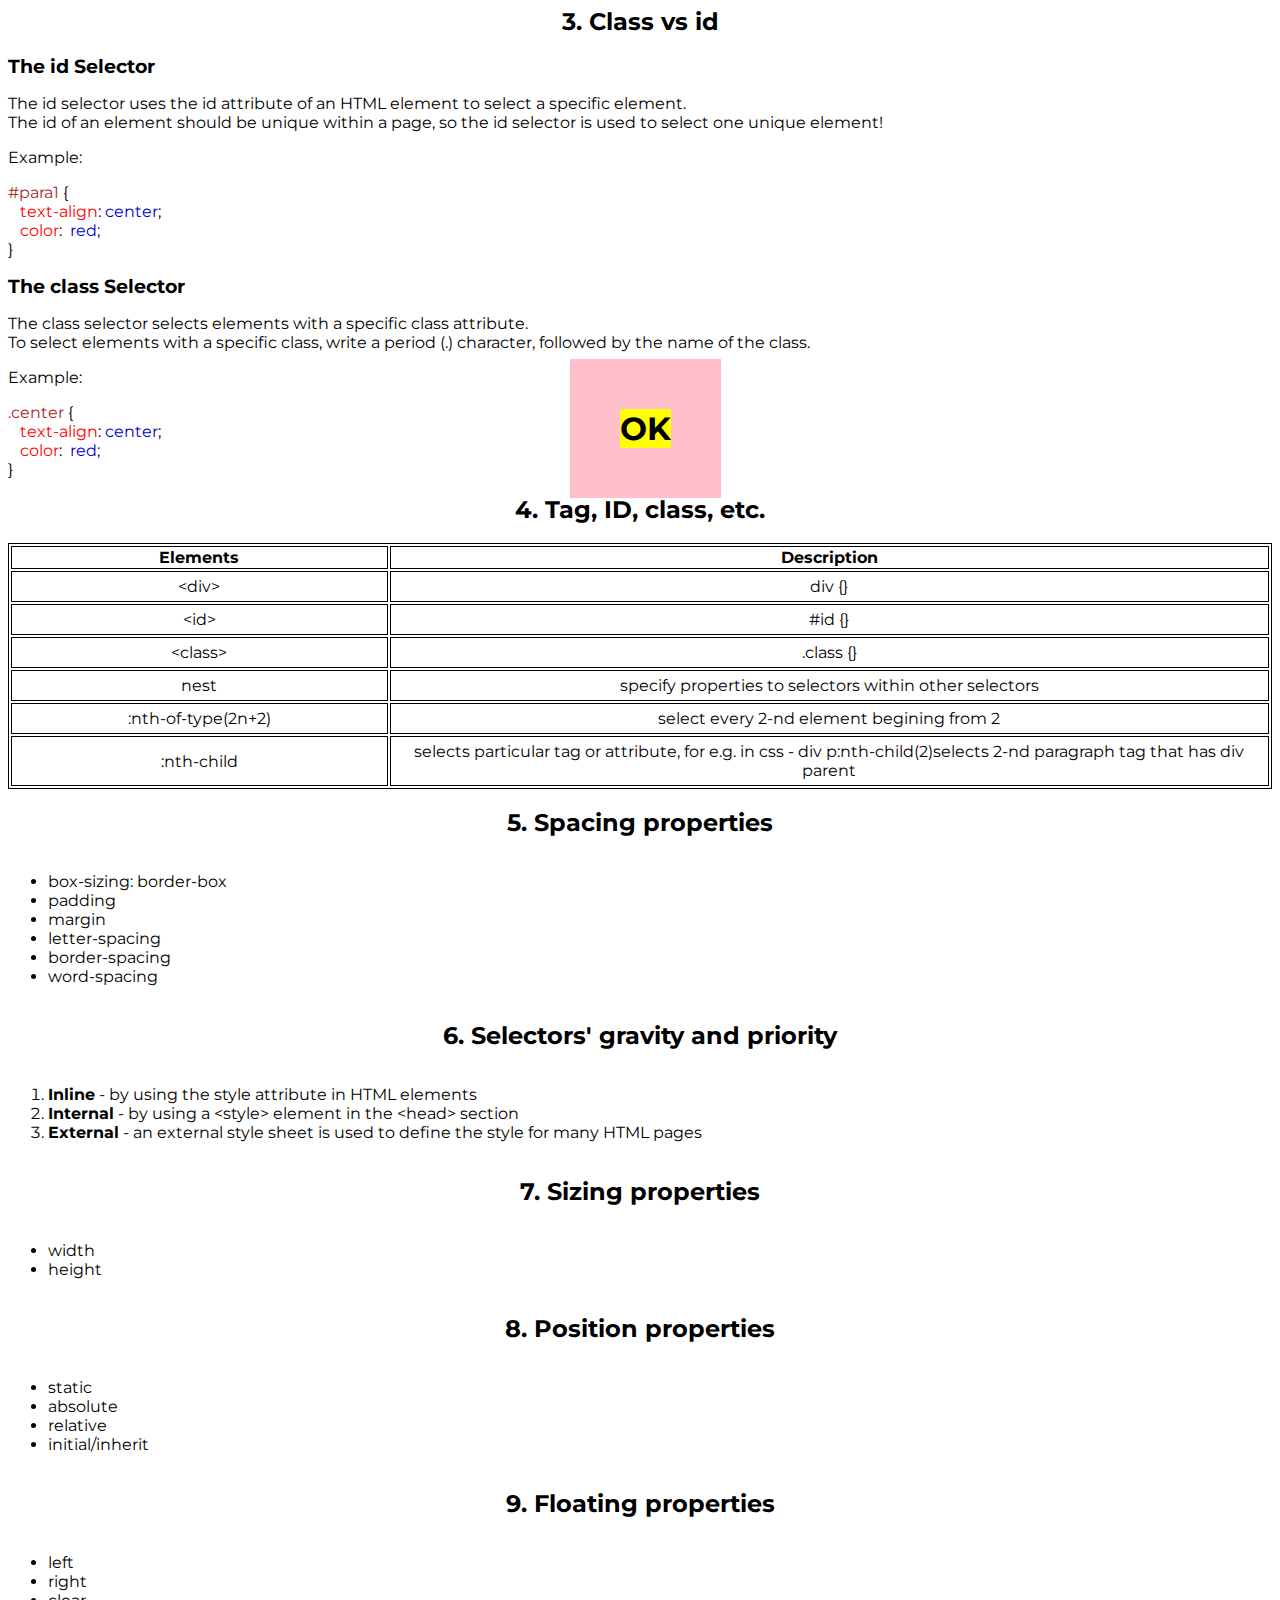
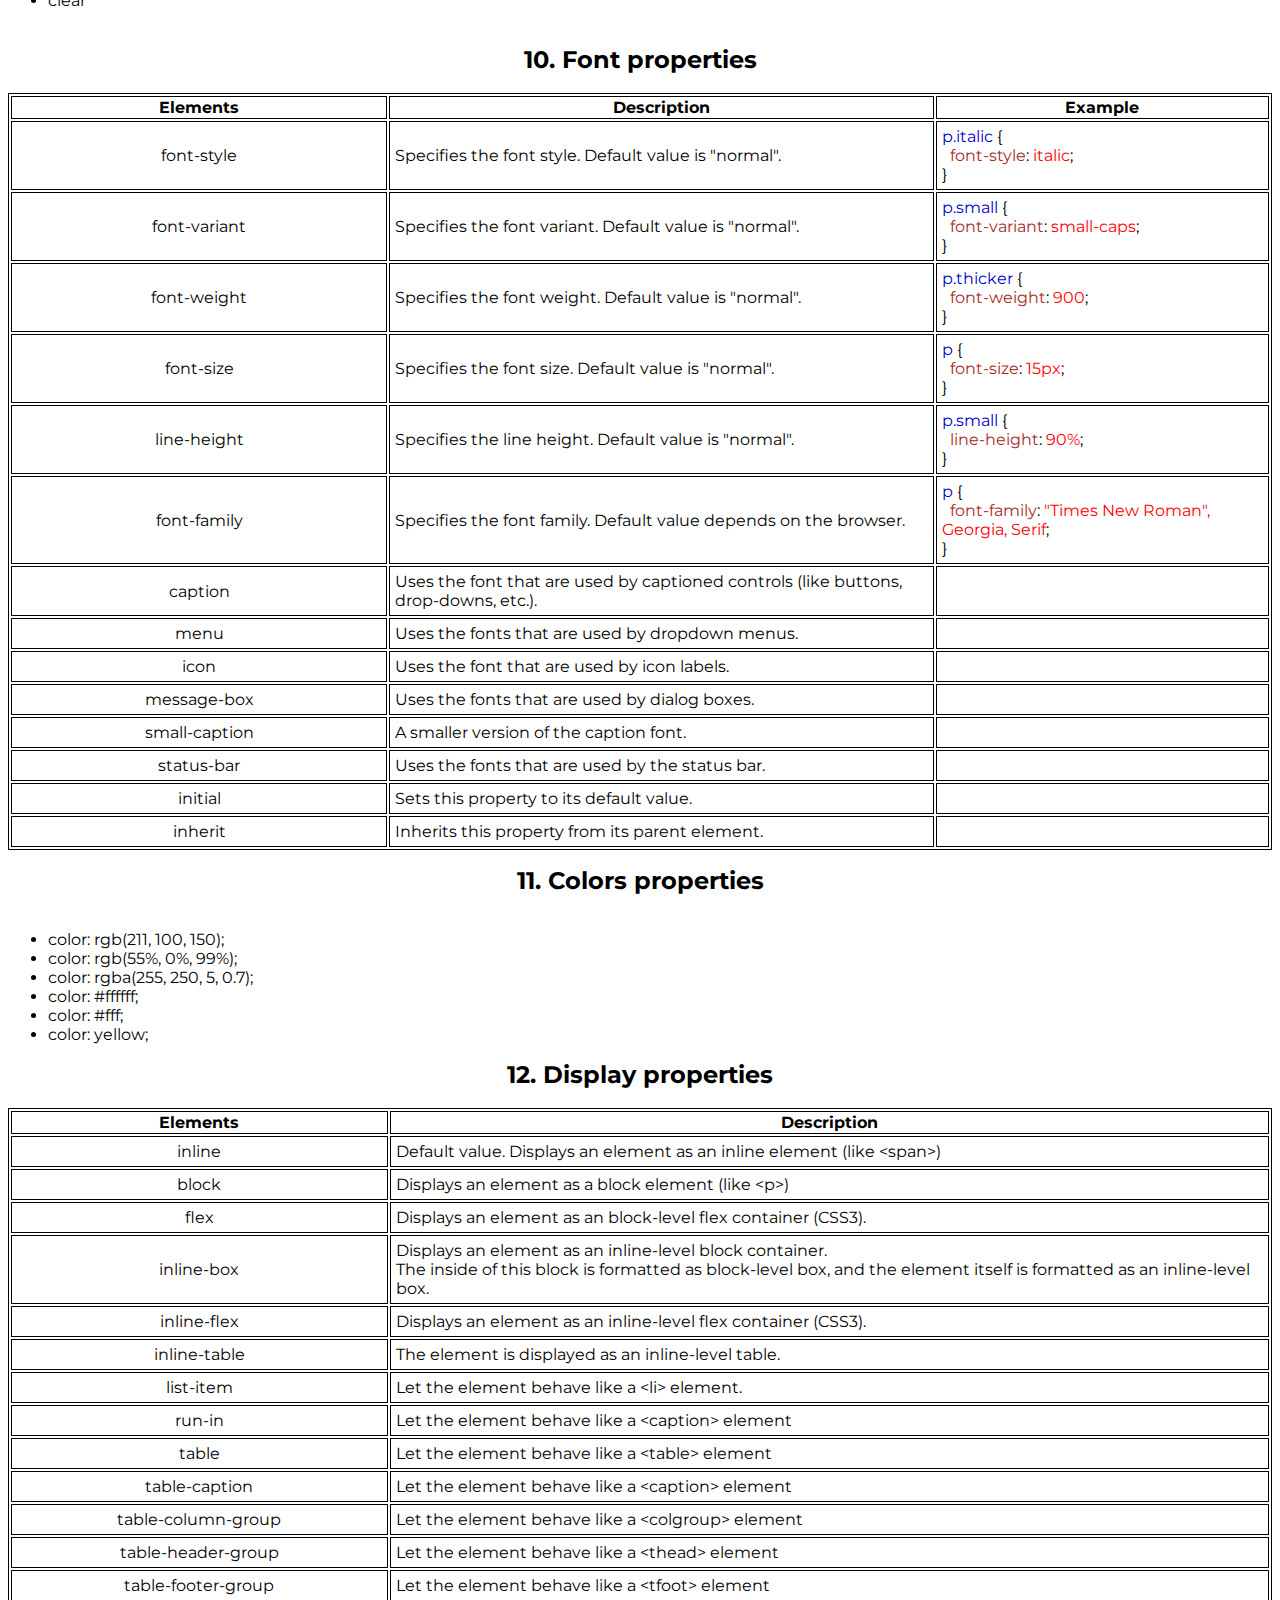
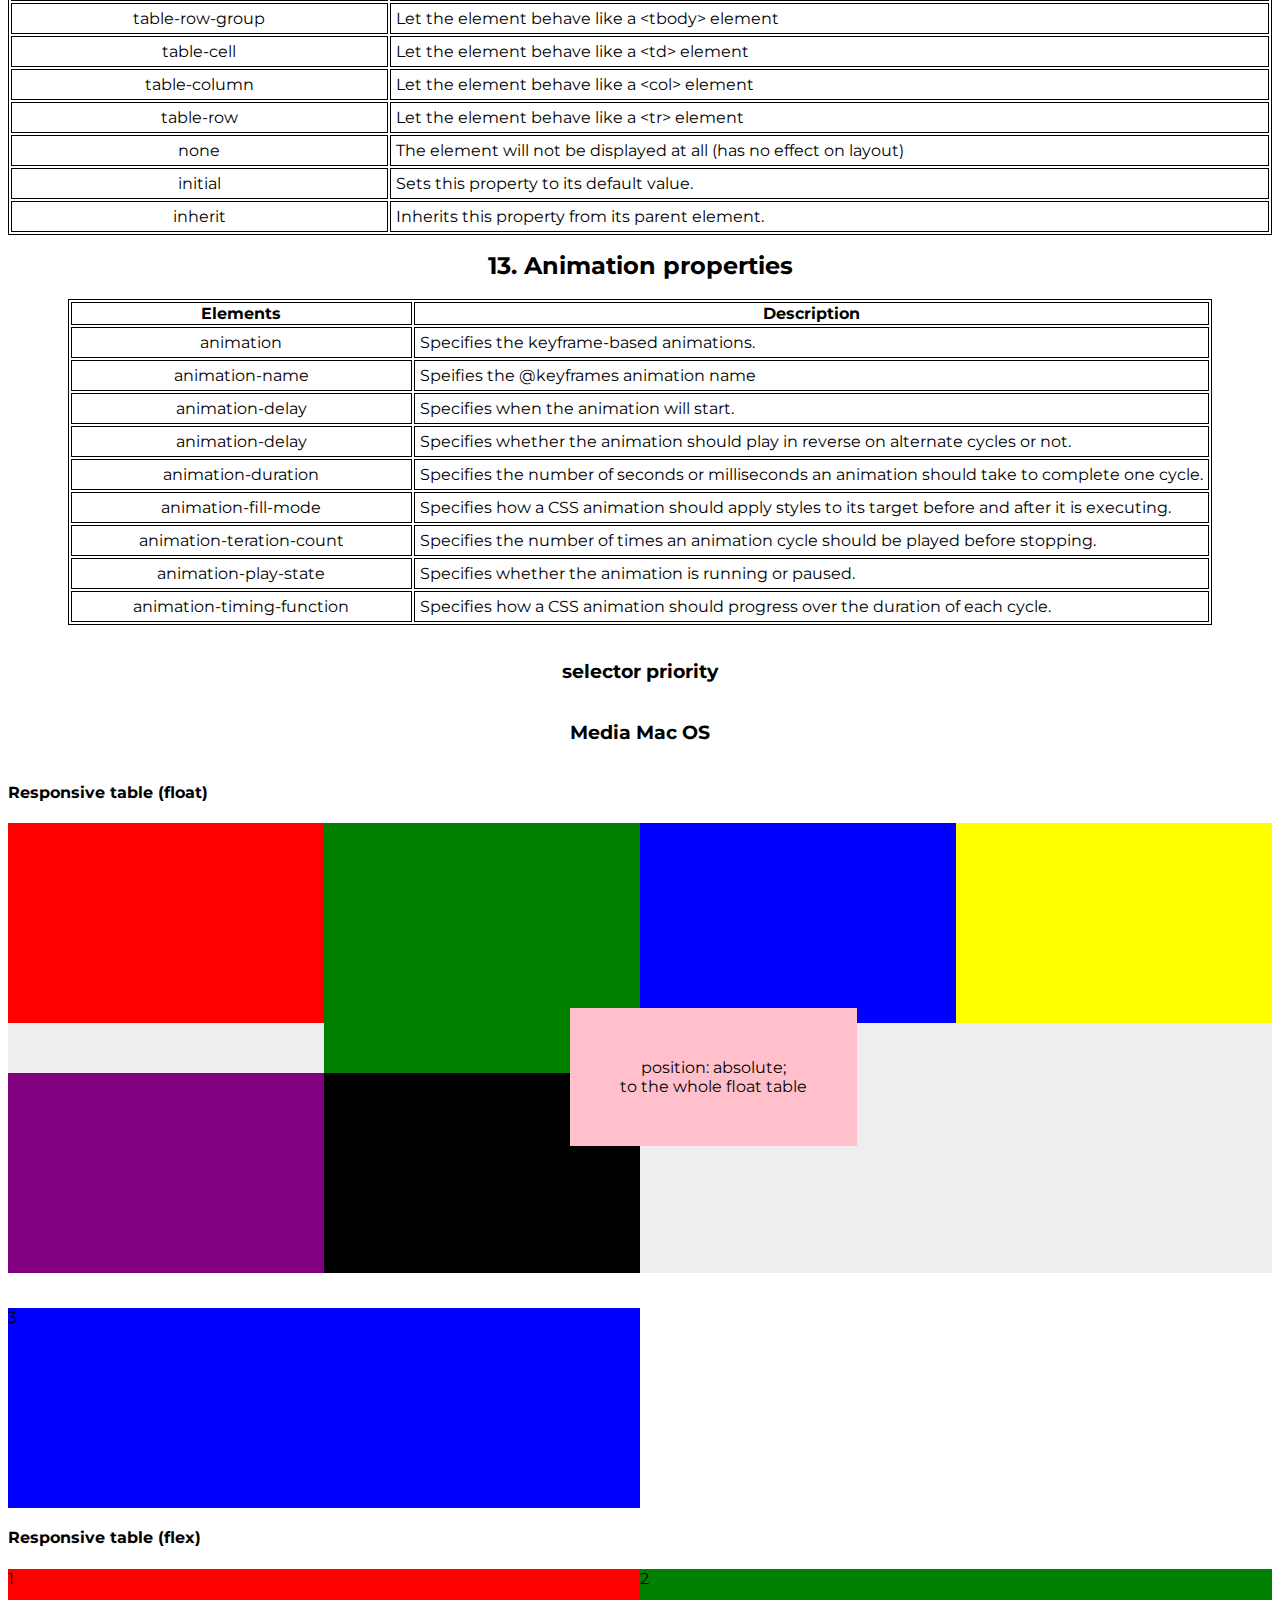
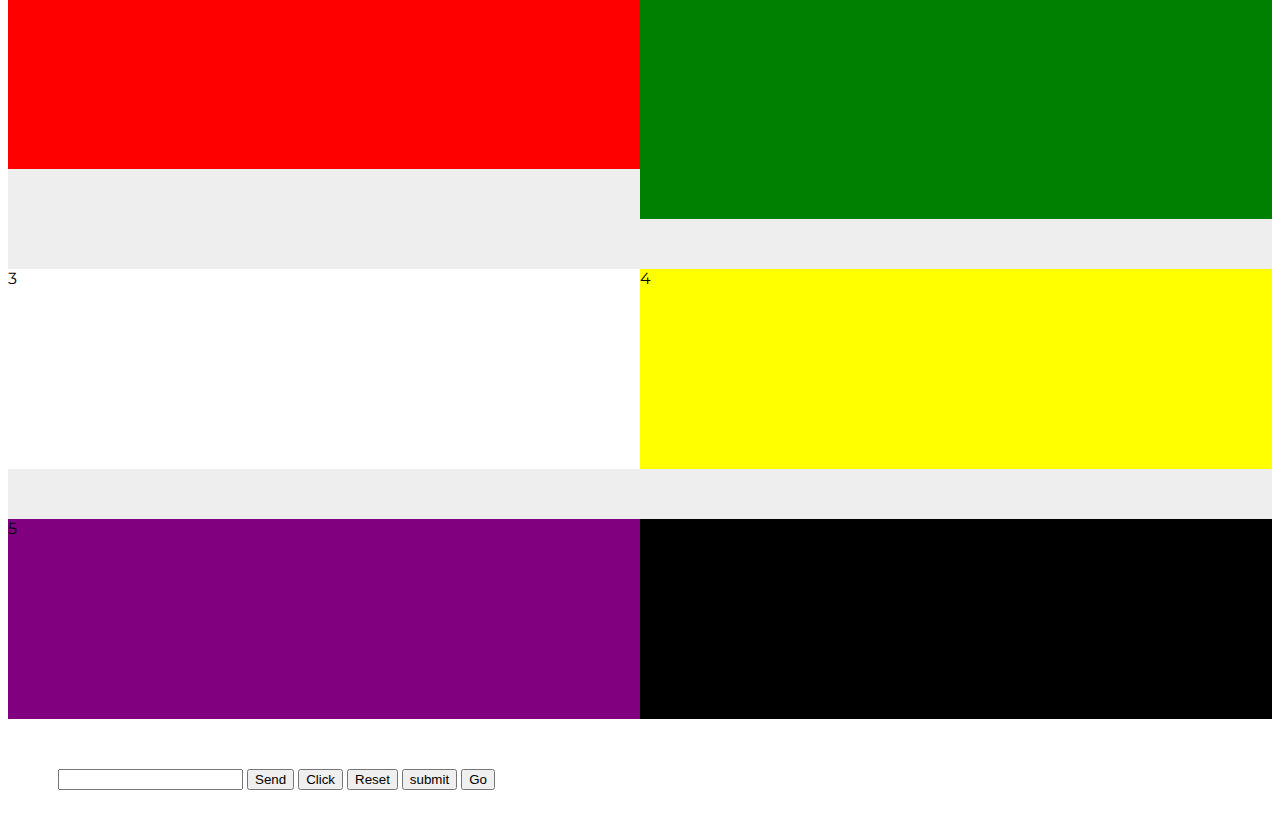
==== commit 48896d8d: "2019" ====
--- a/htmlcourse/index.html
+++ b/htmlcourse/index.html
@@ -6,7 +6,7 @@
     <meta http-equiv="X-UA-Compatible" content="ie=edge">
     <link href="https://fonts.googleapis.com/css?family=Montserrat" rel="stylesheet">
     <link href="style.css" rel="stylesheet" type="text/css" >
-    <title>Training course</title>
+    <title>Training course 2019</title>
 </head>
 <body>
   <br>
@@ -862,7 +862,7 @@
   <h1 id="title" class="title title-red"> OK </h1>
 </div>
 <br>
-<h3>Media</h3>
+<h3>Media Mac OS</h3>
 <br>
 
 <div class="table_header">
